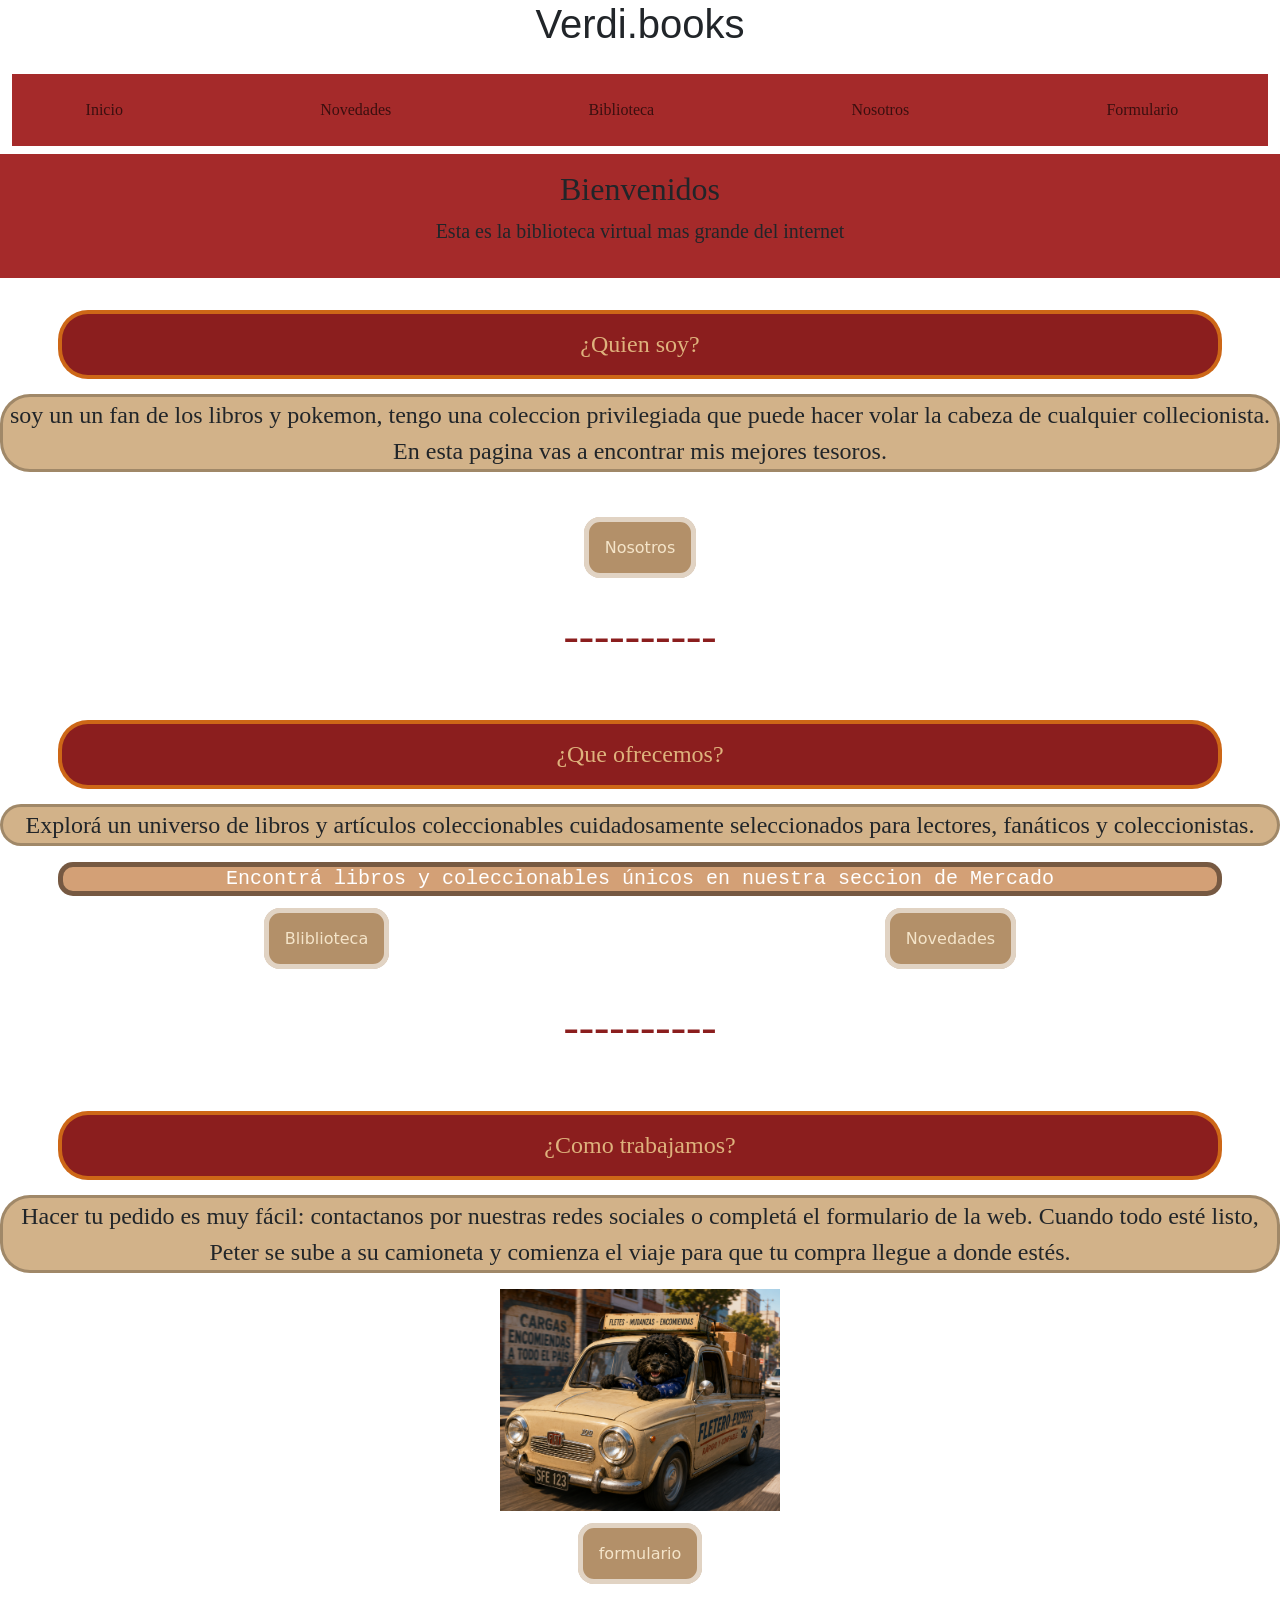
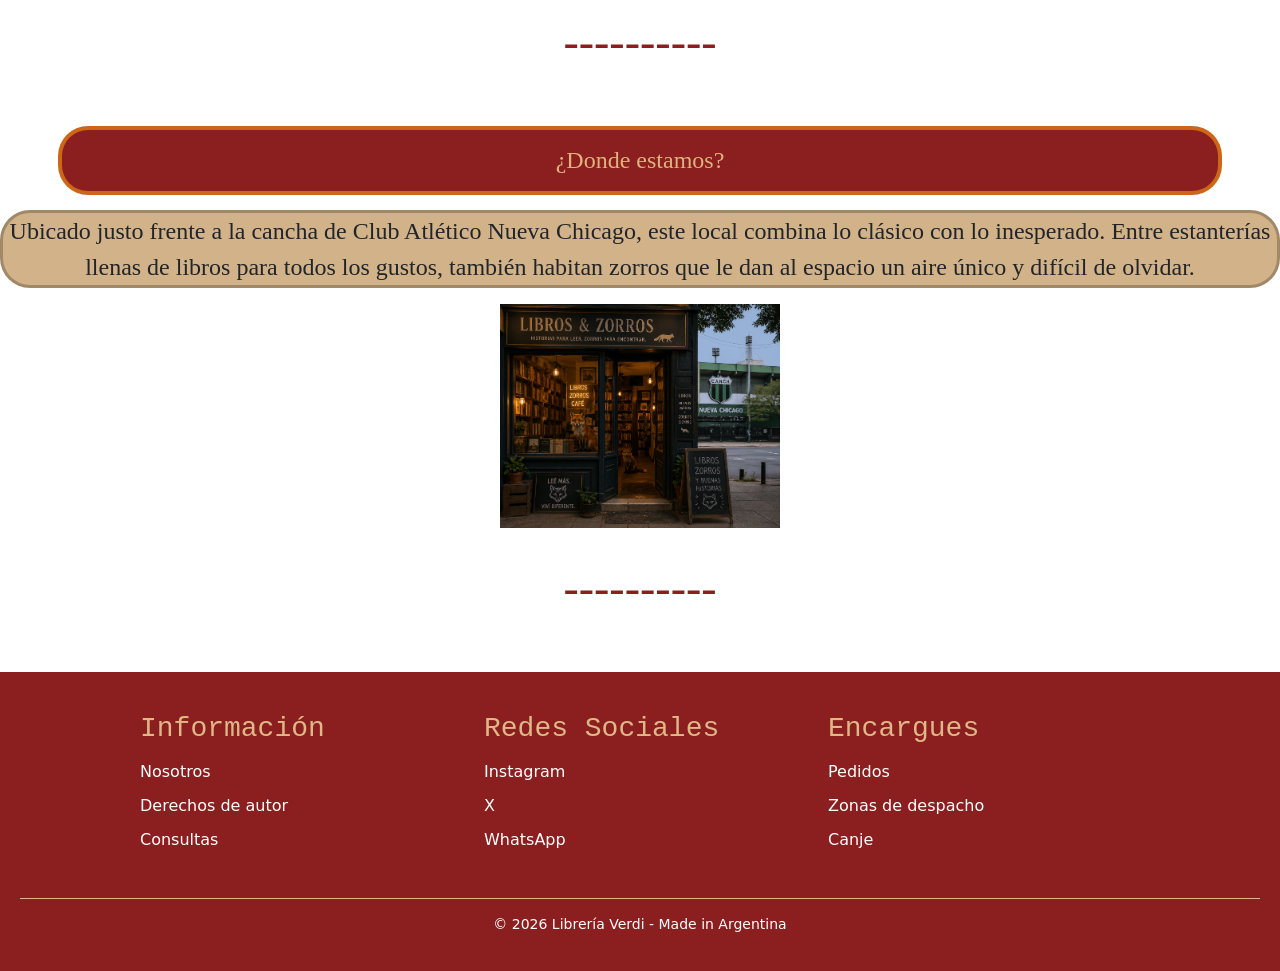
==== index.html @ 079e46c5 "boostrap nav y render css, arreglo de pantalla celu 1fr" ====
<!DOCTYPE html>
<html lang="en">
<head>
    <meta charset="UTF-8">
    <meta name="viewport" content="width=device-width, initial-scale=1.0">
    <title>libreria</title>
    <link rel="stylesheet" href="./style.css">
    <link href="https://cdn.jsdelivr.net/npm/bootstrap@5.3.8/dist/css/bootstrap.min.css" rel="stylesheet">
</head>
    <script src="https://cdn.jsdelivr.net/npm/bootstrap@5.3.8/dist/js/bootstrap.bundle.min.js"></script>
<body>
    <header>
    <h1>Verdi.books</h1>

    <nav class="navbar navbar-expand-lg">
        <div class="container-fluid">

            <button class="navbar-toggler ms-auto" type="button"
                data-bs-toggle="collapse"
                data-bs-target="#menu">
                <span class="navbar-toggler-icon"></span>
            </button>

            <div class="collapse navbar-collapse" id="menu">
                <ul class="navbar-nav w-100 justify-content-around">
                    <li class="nav-item"><a class="nav-link" href="#">Inicio</a></li>
                    <li class="nav-item"><a class="nav-link" href="./pages/novedades.html">Novedades</a></li>
                    <li class="nav-item"><a class="nav-link" href="./pages/bliblioteca.html">Biblioteca</a></li>
                    <li class="nav-item"><a class="nav-link" href="./pages/nosotros.html">Nosotros</a></li>
                    <li class="nav-item"><a class="nav-link" href="./pages/formulario.html">Formulario</a></li>
                </ul>
            </div>

        </div>
    </nav>
</header>
    
    <main>
        
        
        <div class="welcome">
            <h2>Bienvenidos</h2>
            <p>Esta es la biblioteca virtual mas grande del internet</p>
        </div>
        <section>
            <div class="info">
                <h3>¿Quien soy?</h3>
                <p class="text">soy un un fan de los libros y pokemon, tengo una coleccion privilegiada que puede hacer
                    volar la cabeza de cualquier collecionista. En esta pagina vas a encontrar mis mejores tesoros.</p>
                    <ul>
                        <li><a href="./pages/nosotros.html">Nosotros</a></li>
                    </ul>
                    
            </div>
        </section>

        <div class="clearfix">----------</div>

        <section>
            <div class="info">
                <h3>¿Que ofrecemos?</h3>
                <p>Explorá un universo de libros y artículos coleccionables
                cuidadosamente seleccionados para lectores, fanáticos y coleccionistas.</p>
                <h4>Encontrá libros y coleccionables únicos en nuestra seccion de Mercado</h4>
                    <ul>
                        <li><a href="./pages/bliblioteca.html">Bliblioteca</a></li>
                        <li><a href="./pages/novedades.html">Novedades</a></li>
                    </ul>
            </div>
        </section>
        <div class="clearfix">----------</div>
        <section>
            <div class="info">
                <h3>¿Como trabajamos?</h3>
                <p>Hacer tu pedido es muy fácil: contactanos por nuestras redes sociales o completá el formulario de la web.
                Cuando todo esté listo, Peter se sube a su camioneta y comienza el viaje para que tu compra llegue a donde estés.</p>
                <img src="./img/peter.webp" alt="Repatidor Peter">
                    <ul>
                        <li><a href="./pages/formulario.html">formulario</a></li>
                    </ul>
                    <div class="clearfix">----------</div>
        <section>
            <div class="info">
                <h3>¿Donde estamos?</h3>
                <p>Ubicado justo frente a la cancha de Club Atlético Nueva Chicago, este local combina lo clásico con lo inesperado. 
                    Entre estanterías llenas de libros para todos los gustos, también
                    habitan zorros que le dan al espacio un aire único y difícil de olvidar.</p>
                    <img src="./img/local.webp" alt="local">
                
            </div>
        </section>
        <div class="clearfix">----------</div>

            </div>
        </section>

        

        

    </main>
    
    <footer>
    <div class="footer-container">

        <div class="footer-col">
            <h3>Información</h3>
            <ul>
                <li><a href="nosotros.html">Nosotros</a></li>
                <li><a href="#">Derechos de autor</a></li>
                <li><a href="#">Consultas</a></li>
            </ul>
        </div>

        <div class="footer-col">
            <h3>Redes Sociales</h3>
            <ul>
                <li><a href="#">Instagram</a></li>
                <li><a href="#">X</a></li>
                <li><a href="#">WhatsApp</a></li>
            </ul>
        </div>

        <div class="footer-col">
            <h3>Encargues</h3>
            <ul>
                <li>Pedidos</li>
                <li>Zonas de despacho</li>
                <li>Canje</li>
            </ul>
        </div>

    </div>

    <p class="copyright">
        © 2026 Librería Verdi - Made in Argentina
    </p>
</footer>
    
</body>
</html>
---- style.css ----
:root{
    --color-accent: #f4e4c9;
}

*{
    margin: 0;
    padding: 0;
    box-sizing:border-box;
}

body{
    background-color: rgba(228, 196, 155, 0.445);
    margin: 0;
    overflow-x: hidden;
}

h1{
    font-family: Verdana, Geneva, Tahoma, sans-serif;
    font-size: 2.375rem;
    text-align: center;
}

.clearfix{
    clear: both;
    font-family: cursive;
    text-align: center;
    font-size: 2.875rem;
    margin-top: 1.5625rem;
    margin-bottom: 3.125rem;
    color: #8B1E1E;
}



/*Header*/
nav{
    width: 100%;
}

nav ul{
    gap: 50px;
    background-color: brown;
    padding: 1rem;
    margin-top: 10px;
    margin-bottom: 5px;
}

nav ul li{
    list-style: none;
}

nav ul li a{
    text-decoration: none;
    color: white;
    background-color: rgb(235, 144, 40);
    padding: 1rem;
    border-radius: 1rem;
    font-family: fantasy;
    text-align: center;
}

nav ul li a:hover{
    background-color: white;
    box-shadow: 1px 1px 4px black;
    color: #8B1E1E;
}

.navbar-toggler{
    border: 2px solid white;
}

.navbar-toggler-icon{
    filter: invert(1);
}

/*botones*/
button {
    padding: 1rem;
    margin:0 1rem;
    border: none;
    border-radius: 6px;
    background-color: rgb(235, 144, 40);
    color: rgb(0, 0, 0);
    cursor: pointer;

}
button:active{
    background-color: rgb(255, 255, 255);
    box-shadow: 1px 1px 4px black;
    color: #8B1E1E;
}

/*main*/
.welcome{
    background-color: brown;
    text-align: center;
    margin-bottom: 2rem;
    font-size: 1.25rem;
    font-family: cursive;
    padding: 1rem;
}
.info h3{
    margin-bottom: .9375rem;
    font-size: 1.5rem;
    border-radius: 1.875rem;
    padding: 1rem;
    background-color: #8B1E1E;
    color: rgba(223, 181, 126, 0.986);
    border: 4px solid rgba(233, 133, 20, 0.705);
}
.info p{
    background-color: rgba(170, 107, 30, 0.521);
    font-size: 24px;
    font-family: Georgia, 'Times New Roman', Times, serif;
    text-align: center;
    border-radius: 30px;
    border: 3px solid rgba(0, 0, 0, 0.24);
}
.info h4{
    text-align: center;
    font-family: monospace;
    margin-bottom: 1.7px;
    color: rgb(255, 255, 255);
    background-color: rgba(177, 85, 10, 0.555);
    border: 5px solid rgba(0, 0, 0, 0.438);
    font-size: 1.25rem;
    margin-left: 3.625rem;
    margin-right: 3.625rem;
    margin-top: .9375rem;
    border-radius: .9375rem;
}
.info img{
    width: 100%;
    max-width: 17.5rem;
    display:block;
    margin: .9375rem auto;

}
.info ul{
    list-style: none;
    display: flex;
    justify-content: space-around;
    background-color: none;
    margin-top: 15px;
    margin-bottom: 15px;
    padding: 1rem;
}

.info ul li a{
    text-decoration: none;
    color: var(--color-accent);
    background-color: rgba(134, 78, 15, 0.623);
    border: 5px solid rgba(255, 255, 255, 0.603);
    padding: 1rem;
    border-radius: 1rem;
}

.info ul li a:hover{
    background-color: rgb(255, 255, 255);
    color: #8B1E1E;
    box-shadow: 1px 1px 4px black;
}


section h3{
    text-align: center;
    font-family: fantasy;
    color: brown;
    background-color: burlywood;
    border: 5px solid rgba(165, 42, 42, 0.438);
    font-size:2rem;
    margin-left:3.625rem;
    margin-right:3.625rem;
    margin-top:1rem;
    margin-bottom:1rem;
    
}
.container{
    display:grid;
    grid-template-columns: repeat(1fr);
    gap:1rem;
    justify-items:center;
    padding:1rem;
    width:100%;
}

.cbiblioteca{
    display:grid;
    justify-items:center;
    grid-template-columns: repeat(1fr);
    gap:1rem;
    padding:1rem;
    width:100%;
}
.item{
    background-color: rgba(255, 187, 41, 0.295);
    height: auto;
    border-radius: 10px;
    text-align: center;
    border: 4px solid rgba(66, 30, 1, 0.829);
    margin-left:0;
    margin-right:0;
    margin-top: 5px;
    margin-bottom: 10px;
    justify-self:center;
    width:100%;
    max-width:18rem;
}
.item:hover{
    transform: scale(1.05);
    background-color: rgba(255, 187, 41, 0.61);
    border: 4px solid rgb(155, 73, 6);
}
.item img{
    width:100%;
    max-width:11.25rem;
    height:auto;
    margin-top: 10px;
    margin-bottom: 10px;
    border: 5px solid rgba(0, 0, 0, 0.247);
    border-radius: 5px;
}
.item a{
    background-color: aliceblue;
    text-decoration:none;
    color: #8B1E1E;
    font-family: 'Franklin Gothic Medium', 'Arial Narrow', Arial, sans-serif;
    font-size: 1rem;
    margin-left: 5px;
    margin-right: 5px;
    border-radius: 5px;
    margin-top: 15px;
    margin-bottom: 15px;
}
.item a:hover{
    border: 3px solid rgba(66, 30, 1, 0.829);
    background-color: #8B1E1E;
    color: aliceblue
}




.item p,
.itemb p{
    font-family: fantasy;
    font-size: 16px;
    background-color: aliceblue;
    border-radius: 10px;
    text-align: center;
    padding: .5rem;
    border: 4px solid rgba(255, 136, 0, 0.644);
    margin: 1rem;
}
.item h3{
    font-family: 'Trebuchet MS', 'Lucida Sans Unicode', 'Lucida Grande', 'Lucida Sans', Arial, sans-serif;
    font-size:1.25rem;
    border-radius: 10px;
    margin-left: 10px;
    margin-right: 10px;
    margin-top: 5px;
    border: 0px;

}
.text{
    font-family: monospace;
    font-size:1.25rem;
    font-weight: 10px;
    margin-top: 5px;
    margin-bottom: 3rem;
    background-color: brown;
}
.itemb{
    background-color: rgba(165, 42, 42, 0.438);
    display: block;
    justify-self:center;
    width:100%;
    max-width:16rem; 
    border-radius: 10px;
    text-align: center;
    border: 4px solid rgba(165, 42, 42, 0.438);
    margin-left: 0rem;
    margin-right: 0rem;
    margin-top: 5px;
    margin-bottom: 10px;
}
.itemb img{
    width:10rem;
    height:auto;
    margin-top: 15px;
    border: 3px solid rgba(165, 42, 42, 0.438);

}
.itemd video{
    width:100%;
    max-width:20rem;
    height:auto;
    margin-top: 10px;
    margin-bottom: 10px;
    border: 5px solid rgb(255, 255, 255);
    border-radius: 5px;

}
.itemd{
    background-color: rgba(255, 187, 41, 0.295);
    height: auto;
    border-radius: 10px;
    text-align: center;
    border: 4px solid rgba(66, 30, 1, 0.829);
    margin-left: .5rem;
    margin-right: .5rem;
    margin-top: 5px;
    margin-bottom: 10px;
}
.itemd img{
    width: 45%;
    max-width: 8.5rem;
    margin-top: 3px;
    margin-bottom: 3px;
    height: auto;
    background-color: #8B1E1E;

}
.itemb h3{
    font-size: 20px;
    margin-left:1rem;
    margin-right:1rem;
    padding:.5rem;
}
.itemb:hover{
    transform: scale(1.05);
    background-color: #ff000048;
}
.itemb a{
    background-color: #e4dada;
    text-decoration: none;
    color: brown;
    font-family: monospace;
    border-radius: 5px;
    
}
.nosotros{
    font-size: 1.8rem;
    margin: 3rem 3.625rem;
}

.nosotros h3{
    color: rgba(255,255,255,.85);
    text-shadow: 2px 2px 4px black;
    border: 5px solid white;
    font-size: 3rem;
    background-color: #8B1E1E;
    border-radius: 15px;
    text-align: center;
    padding: 1rem;
    margin-bottom: 1rem;
}

.nosotros p{
    background-color: #8b1e1e7a;
    border: 4px solid rgba(0, 0, 0, 0.568);
    border-radius: 15px;
    padding: 1rem;
    text-align: center;
}

.nosotros ul{
    list-style: none;
    display: grid;
    grid-template-columns: repeat(3,1fr);
    gap: 2rem;
    margin-top: 2rem;
    padding: 0;
}

.nosotros ul li{
    text-align: center;
}

.nosotros img{
    width: 100%;
    max-width: 18rem;
    height: auto;
    border: 5px solid #8B1E1E;
    border-radius: 10px;
    display: block;
    margin: 0 auto 1rem auto;
}

.nosotros img:hover{
    transform: scale(1.05);
    transition: .3s;
}

.nosotros ul li p{
    color: black;
    background-color: rgba(134, 78, 15, 0.623);
    border: 5px solid rgba(255, 255, 255, 0.603);
    padding: 1rem;
    border-radius: 1rem;
    font-size: 1.2rem;
}

.formulario{
    display: flex;
    justify-content: center;
    margin: 2.5rem 0;
    padding: 0 1rem;
}

.formulario-contacto{
    width: 43.75rem;
    max-width: 100%;
    background: #cda88f;
    padding: 1.875rem;
    border-radius: .9375rem;

    display: flex;
    flex-wrap: wrap;
    gap: .9375rem;
}

.formulario-contacto label{
    width: 100%;
    font-weight: bold;
}

.formulario-contacto input[type="text"],
.formulario-contacto input[type="email"]{
    flex:1;
    min-width:12rem;
    padding:.625rem;
    border-radius:.5rem;
    border:none;
}

.formulario-contacto textarea{
    width:100%;
    min-height:9.375rem;
    resize:none;
    padding:.625rem;
    border-radius:.5rem;
}


.formulario-contacto input[type="submit"]{
    width:9.375rem;
    margin:auto;
    padding:.625rem;
    background: #8B1E1E;
    color: white;
    border: none;
    border-radius: 10px;
    cursor: pointer;
}
.formulario-contacto input[type="submit"]:hover{
    border: 3px solid rgba(66, 37, 13, 0.479);
    background-color: #ffffff;
    color: rgb(99, 70, 9);
    font-size: 13px;
    font-family: monospace;
    
}
footer{
    background-color: #8B1E1E;
    color: white;
    padding: 40px 20px 20px;
}

.footer-container{
    display: grid;
    grid-template-columns:repeat(3,1fr);
    gap:2rem;
    width:100%;
    max-width:62.5rem;
    margin: auto;
}

.footer-col h3{
    color: burlywood;
    margin-bottom: 15px;
    font-family: monospace;
}

.footer-col ul{
    list-style: none;
    padding: 0;
}

.footer-col li{
    margin-bottom: 10px;
}

.footer-col a{
    color: white;
    text-decoration: none;
    transition: 0.3s;
}

.footer-col a:hover{
    color: burlywood;
    padding-left: 5px;
}

.copyright{
    text-align: center;
    border-top: 1px solid burlywood;
    margin-top: 30px;
    padding-top: 15px;
    font-size: 14px;
}
@media (max-width:767px){

    h1{
        font-size:2rem;
    }

    .clearfix{
        font-size:2rem;
    }
    nav ul{
        flex-direction: column;
        gap: 15px;
        align-items: center;
    }

    nav ul li{
        width:100%;
        display:flex;
        justify-content:center;
        height: 40%;
    }
    nav ul li a{
        width:100%;
        min-width:auto;
        padding:1rem;
        box-sizing:border-box;
    }

    .welcome{
        font-size:1rem;
    }

    section h3{
        font-size:1.5rem;
        margin-left:.5rem;
        margin-right:.5rem;
    }

    .container{
        display:grid;
        grid-template-columns: repeat(1fr);
        gap:1rem;
        justify-items:center;
        padding:1rem;
        width:100%;
        box-sizing:border-box;
    }

    .cbiblioteca{
       display:grid;
        grid-template-columns:1fr;
        gap:.5rem;
        padding:.5rem;
        width:100%;
        box-sizing:border-box;

    }

    .item{
        width:auto;
        margin:0;
        box-sizing:border-box;
    }

    .item img{
            max-width:10rem;
    }
    .item h3{
        font-size:1.1rem;
    }

    .item p,
    .itemb p{
        font-size:1rem;
        margin:1rem; 
    }

    .itemb{
        min-width:0;
        width:100%;
        max-width:100%;
    }

    .itemb img{
        max-width:9rem;
        width: 100%;
        height: auto;
        
    }

    .info img{
        max-width:15rem;
    }

    .info ul{ 
        display:grid;
        grid-template-columns:1fr; 
        gap:1rem;
    }
    .info ul li a{
        display:inline-block;
        min-width:12rem;
        padding:1rem 2rem;
        font-size:1.2rem;
        text-align:center;
    }
    .formulario-contacto{
        padding:1rem;
    }

    .footer-container{

        grid-template-columns:1fr;
        text-align:center;
    }
    .nosotros{
        font-size: 1rem;
        margin: 1rem;
    }

    .nosotros h3{
        font-size: 1.8rem;
        padding: .8rem;
    }

    .nosotros p{
        font-size: 1rem;
    }

    .nosotros ul{
        grid-template-columns: 1fr;
        gap: 1.5rem;
    }

    .nosotros img{
        max-width: 15rem;
    }

    .nosotros ul li p{
        font-size: 1rem;
    }
}



@media (min-width:768px) and (max-width:1023px){

    nav ul{
        display:grid;
        grid-template-columns:repeat(3,1fr);
        gap:1rem;
    }
    body{
        width:100%;
        overflow-x:hidden;
    }
    .container{
        grid-template-columns:repeat(3,1fr);
        gap:1.5rem;
    }

    .cbiblioteca{
        grid-template-columns:repeat(3,1fr);
        gap:1.5rem;
    }

    .item img{
        max-width:10rem;
    }

    .item p,
    .itemb p{
        margin:1rem;
    }

    section h3{
        margin-left:1rem;
        margin-right:1rem;
    }

    .info h4{
        margin-left:1rem;
        margin-right:1rem;
    }

    .footer-container{
        grid-template-columns:repeat(2,1fr);
    }
    .nosotros{
        font-size: 1.3rem;
        margin: 2rem;
    }

    .nosotros h3{
        font-size: 2.4rem;
    }

    .nosotros ul{
        grid-template-columns: repeat(2,1fr);
        gap: 2rem;
    }

    .nosotros img{
        max-width: 16rem;
    }

    .nosotros ul li p{
        font-size: 1.1rem;
    }

}
@media (min-width:1024px){

    .container{
        display:grid;
        grid-template-columns:repeat(3,1fr);
        gap:2rem;
    }

    .cbiblioteca{
        grid-template-columns:repeat(6,1fr);
    }

    .item{
        margin:1rem;
        padding:1rem;
        text-align:center;
    }

    .item img{
        width:100%;
        max-width:17.5rem;
        height:auto;
    }

    .item h3{
        font-size:1.6rem;
        margin:.8rem;
    }

    .item p{
        font-size:1rem;
        margin:1rem;
        padding:.5rem;
    }

    section h3{
        font-size:2.5rem;
    }
    .nosotros ul{
        grid-template-columns: repeat(3,1fr);
    }

    .nosotros img{
        max-width: 18rem;
    }

}
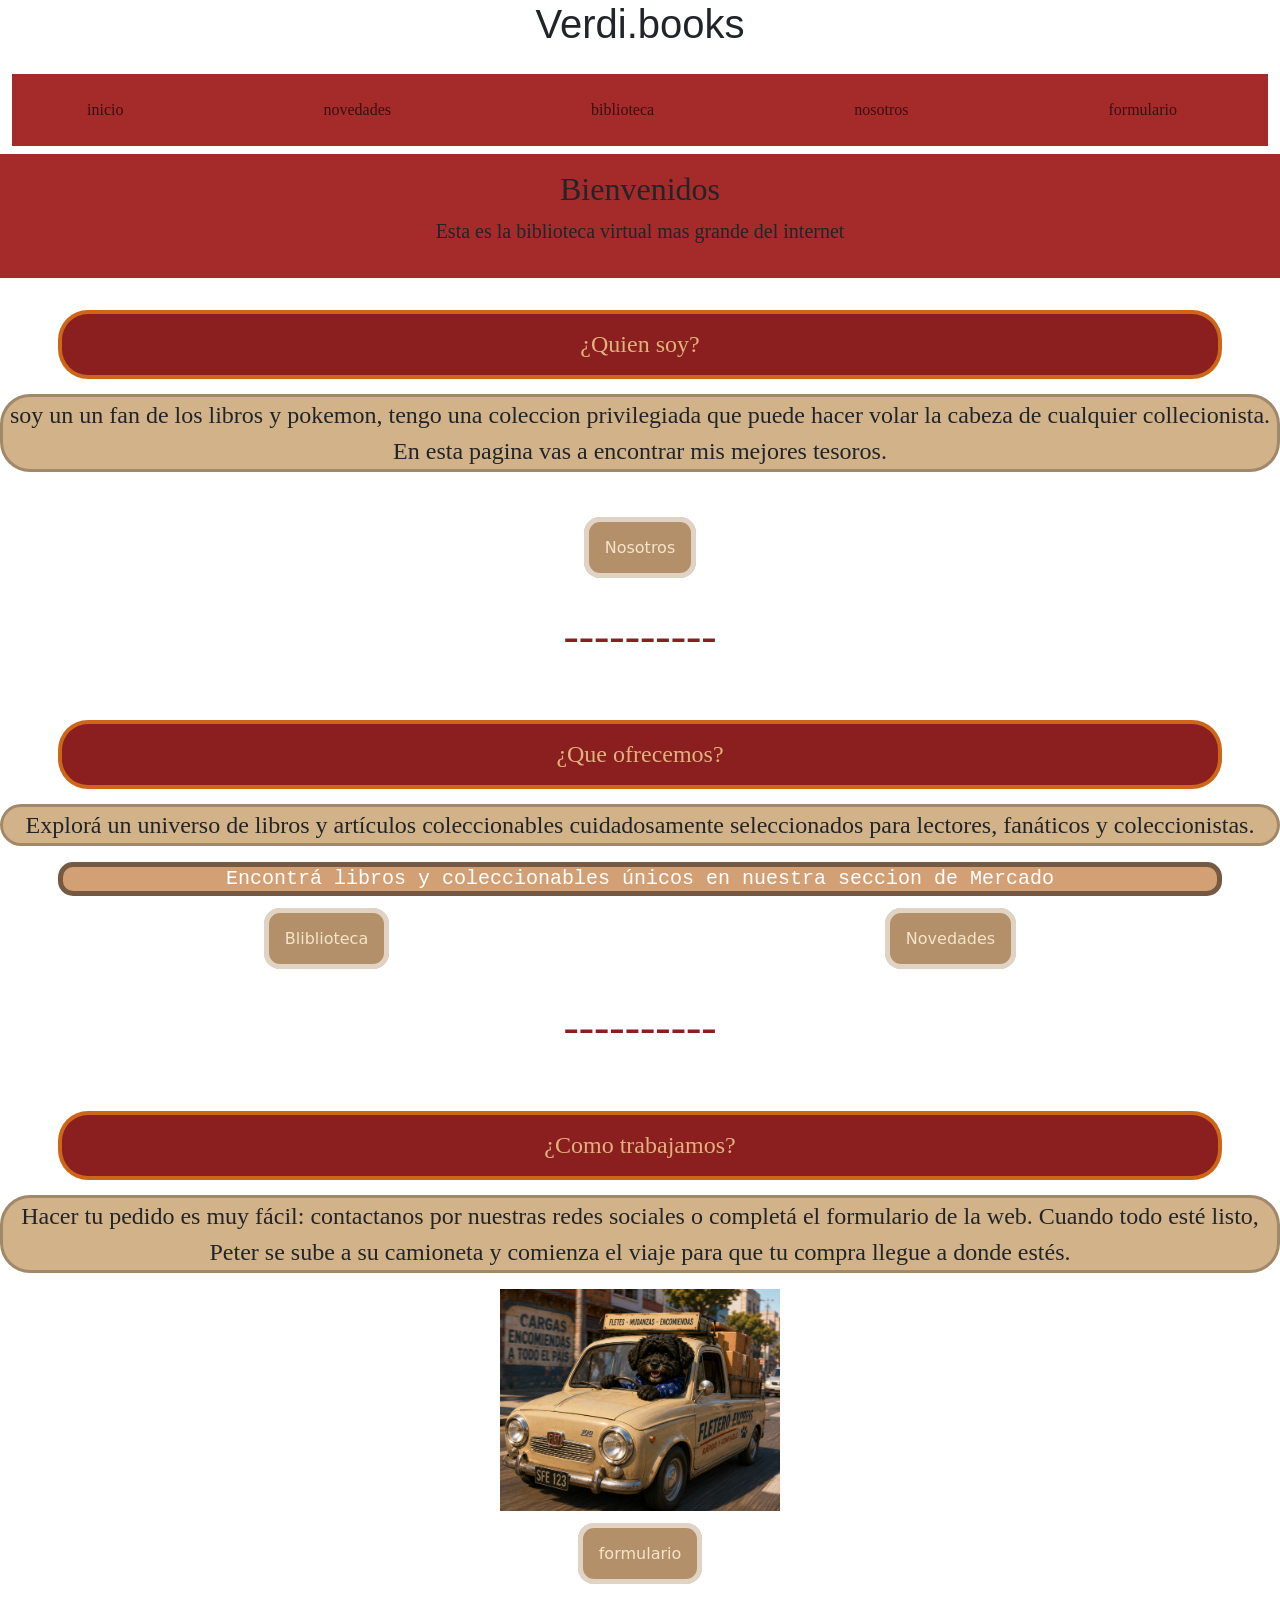
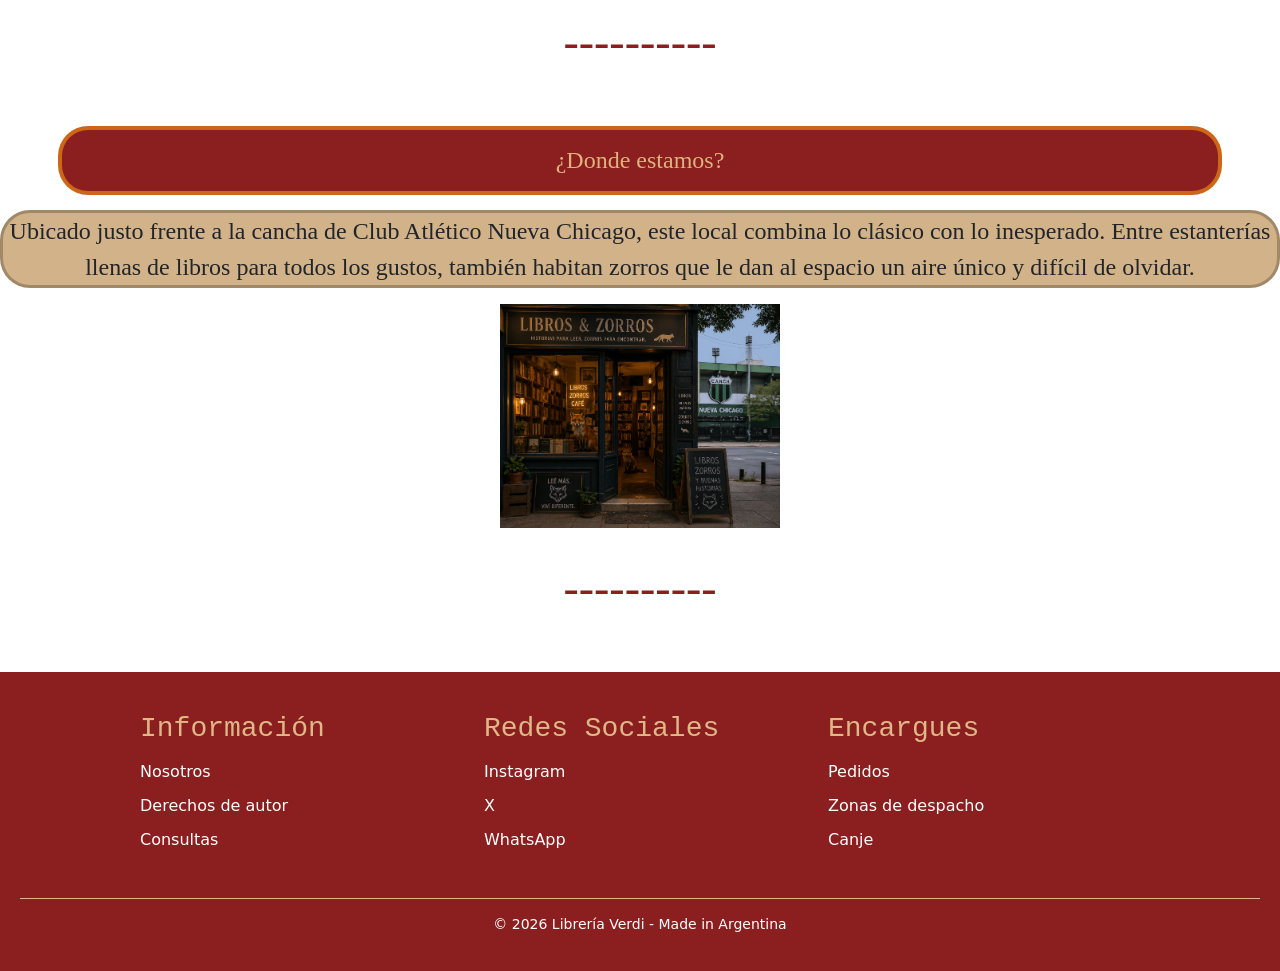
==== commit f2c367de: "act rutas de nav, mayus de alt" ====
--- a/index.html
+++ b/index.html
@@ -23,11 +23,11 @@
 
             <div class="collapse navbar-collapse" id="menu">
                 <ul class="navbar-nav w-100 justify-content-around">
-                    <li class="nav-item"><a class="nav-link" href="#">Inicio</a></li>
-                    <li class="nav-item"><a class="nav-link" href="./pages/novedades.html">Novedades</a></li>
-                    <li class="nav-item"><a class="nav-link" href="./pages/bliblioteca.html">Biblioteca</a></li>
-                    <li class="nav-item"><a class="nav-link" href="./pages/nosotros.html">Nosotros</a></li>
-                    <li class="nav-item"><a class="nav-link" href="./pages/formulario.html">Formulario</a></li>
+                    <li class="nav-item"><a class="nav-link" href="#">inicio</a></li>
+                    <li class="nav-item"><a class="nav-link" href="./pages/novedades.html">novedades</a></li>
+                    <li class="nav-item"><a class="nav-link" href="./pages/bliblioteca.html">biblioteca</a></li>
+                    <li class="nav-item"><a class="nav-link" href="./pages/nosotros.html">nosotros</a></li>
+                    <li class="nav-item"><a class="nav-link" href="./pages/formulario.html">formulario</a></li>
                 </ul>
             </div>
 
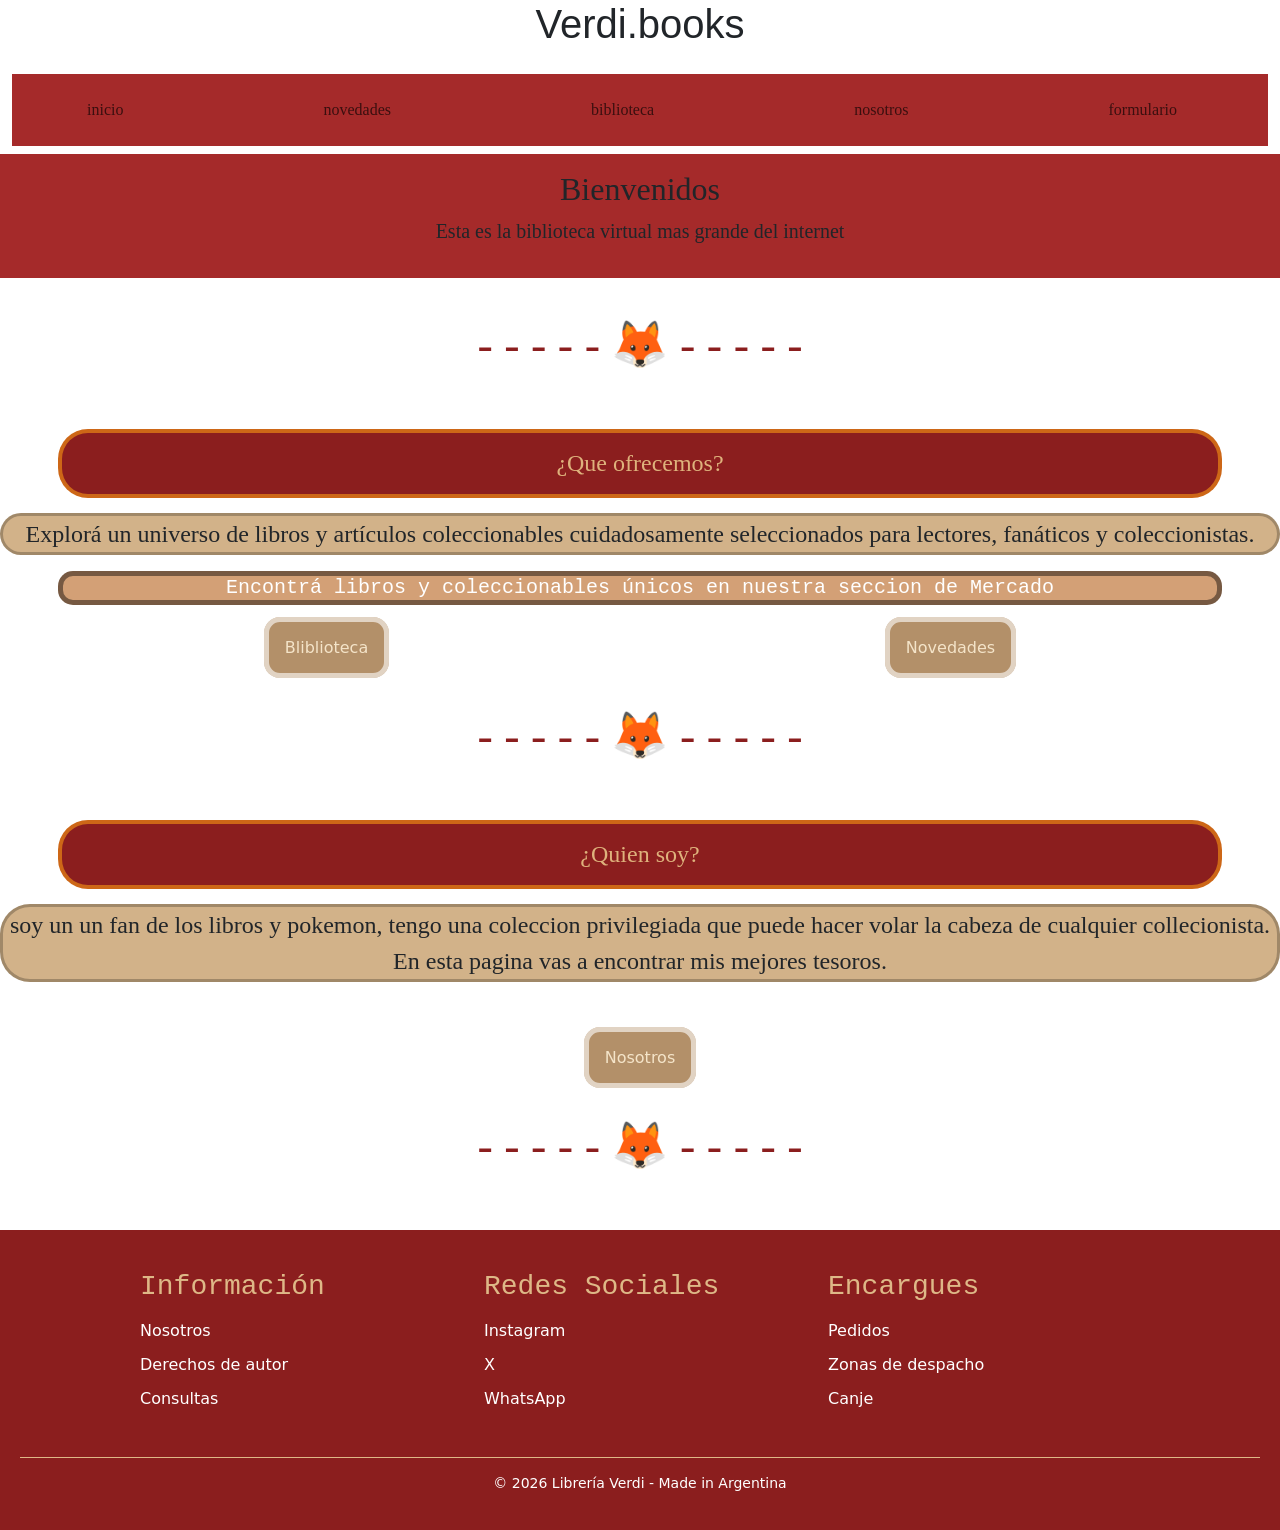
==== commit a2c9a7b7: "alt a todas las img y arreglo index(faltan obj atrapantes)" ====
--- a/index.html
+++ b/index.html
@@ -42,19 +42,8 @@
             <h2>Bienvenidos</h2>
             <p>Esta es la biblioteca virtual mas grande del internet</p>
         </div>
-        <section>
-            <div class="info">
-                <h3>¿Quien soy?</h3>
-                <p class="text">soy un un fan de los libros y pokemon, tengo una coleccion privilegiada que puede hacer
-                    volar la cabeza de cualquier collecionista. En esta pagina vas a encontrar mis mejores tesoros.</p>
-                    <ul>
-                        <li><a href="./pages/nosotros.html">Nosotros</a></li>
-                    </ul>
-                    
-            </div>
-        </section>
 
-        <div class="clearfix">----------</div>
+        <div class="clearfix">  -   -   -   -   -   🦊  -   -   -   -   -   </div>
 
         <section>
             <div class="info">
@@ -68,28 +57,18 @@
                     </ul>
             </div>
         </section>
-        <div class="clearfix">----------</div>
+        <div class="clearfix">  -   -   -   -   -   🦊  -   -   -   -   -   </div>
         <section>
             <div class="info">
-                <h3>¿Como trabajamos?</h3>
-                <p>Hacer tu pedido es muy fácil: contactanos por nuestras redes sociales o completá el formulario de la web.
-                Cuando todo esté listo, Peter se sube a su camioneta y comienza el viaje para que tu compra llegue a donde estés.</p>
-                <img src="./img/peter.webp" alt="Repatidor Peter">
+                <h3>¿Quien soy?</h3>
+                <p class="text">soy un un fan de los libros y pokemon, tengo una coleccion privilegiada que puede hacer
+                    volar la cabeza de cualquier collecionista. En esta pagina vas a encontrar mis mejores tesoros.</p>
                     <ul>
-                        <li><a href="./pages/formulario.html">formulario</a></li>
+                        <li><a href="./pages/nosotros.html">Nosotros</a></li>
                     </ul>
-                    <div class="clearfix">----------</div>
-        <section>
-            <div class="info">
-                <h3>¿Donde estamos?</h3>
-                <p>Ubicado justo frente a la cancha de Club Atlético Nueva Chicago, este local combina lo clásico con lo inesperado. 
-                    Entre estanterías llenas de libros para todos los gustos, también
-                    habitan zorros que le dan al espacio un aire único y difícil de olvidar.</p>
-                    <img src="./img/local.webp" alt="local">
-                
+                    
             </div>
-        </section>
-        <div class="clearfix">----------</div>
+            <div class="clearfix">  -   -   -   -   -   🦊  -   -   -   -   -   </div>
 
             </div>
         </section>
--- a/style.css
+++ b/style.css
@@ -1,7 +1,7 @@
 :root{
     --color-accent: #f4e4c9;
 }
-
+/*alt a todas las img y arreglo index(faltan obj atrapantes)*/
 *{
     margin: 0;
     padding: 0;
@@ -28,6 +28,8 @@
     margin-top: 1.5625rem;
     margin-bottom: 3.125rem;
     color: #8B1E1E;
+    height: 100%;
+    width: 100%;
 }
 
 
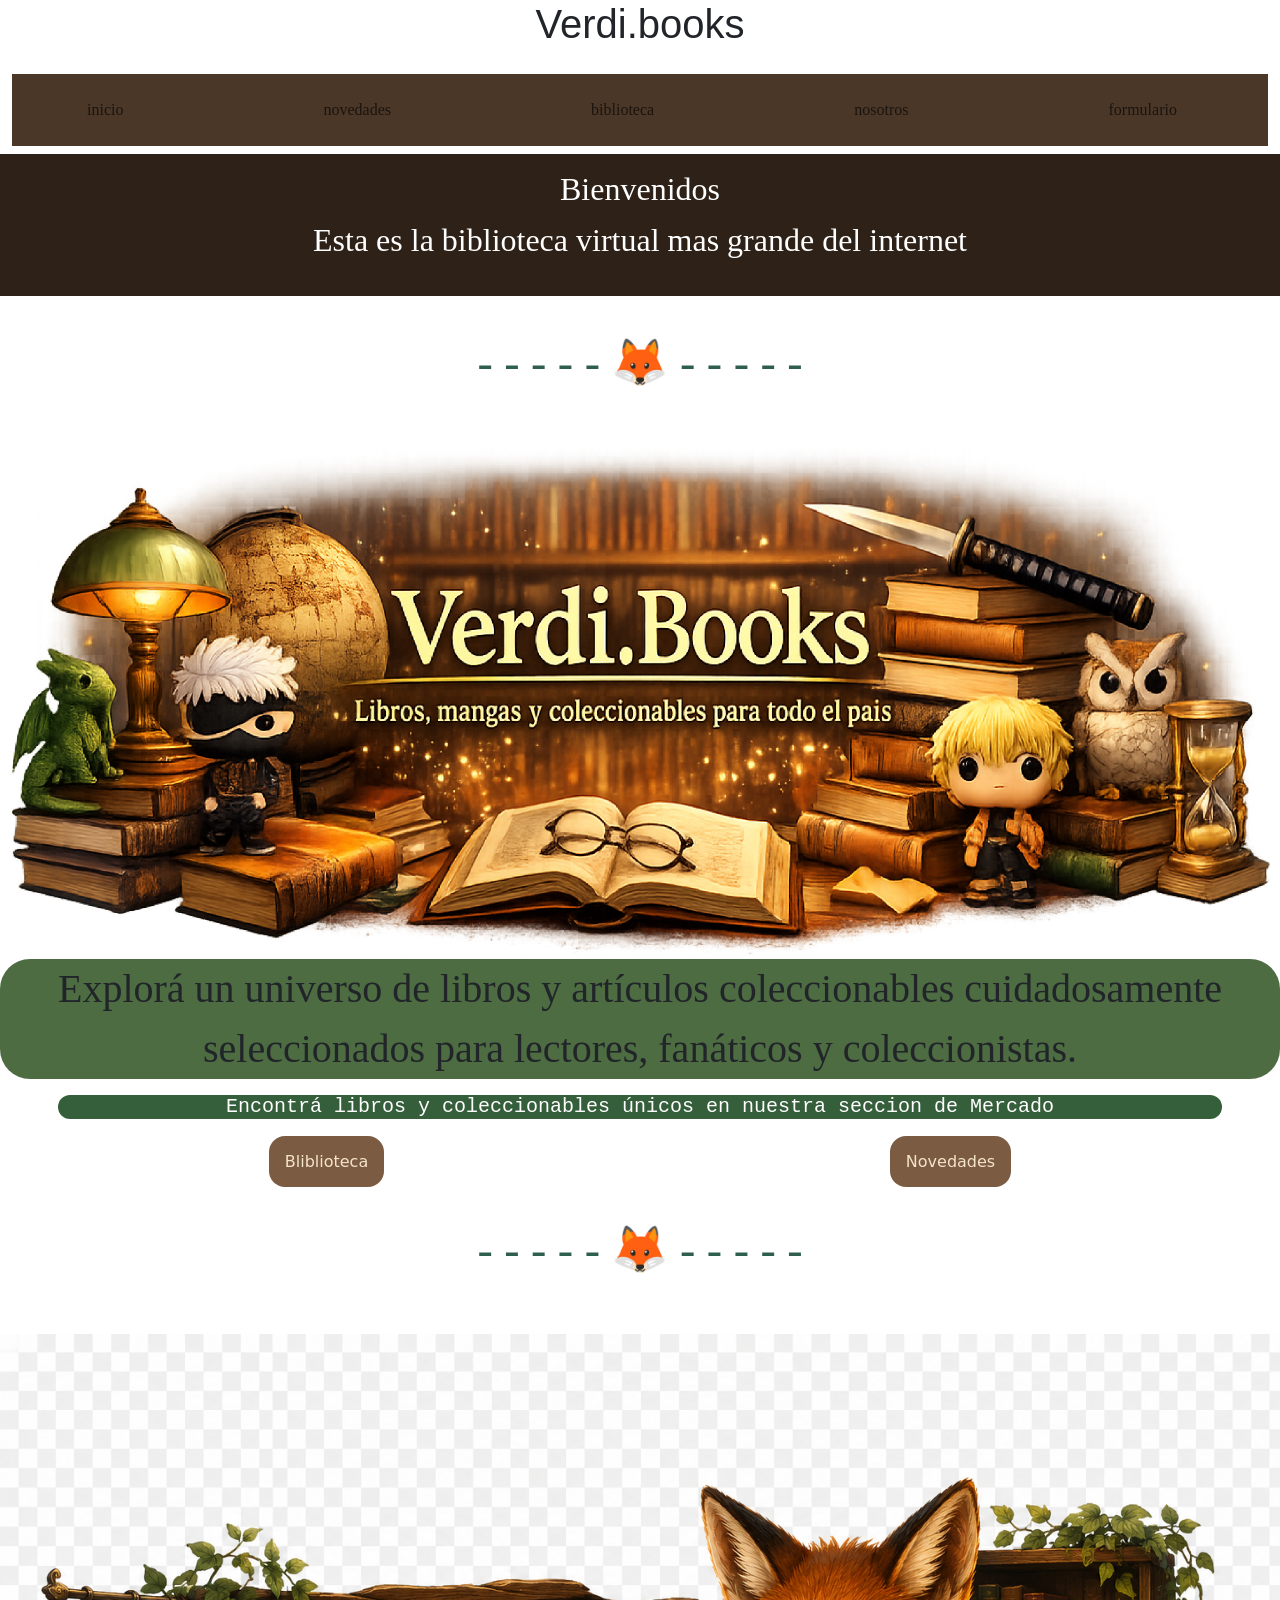
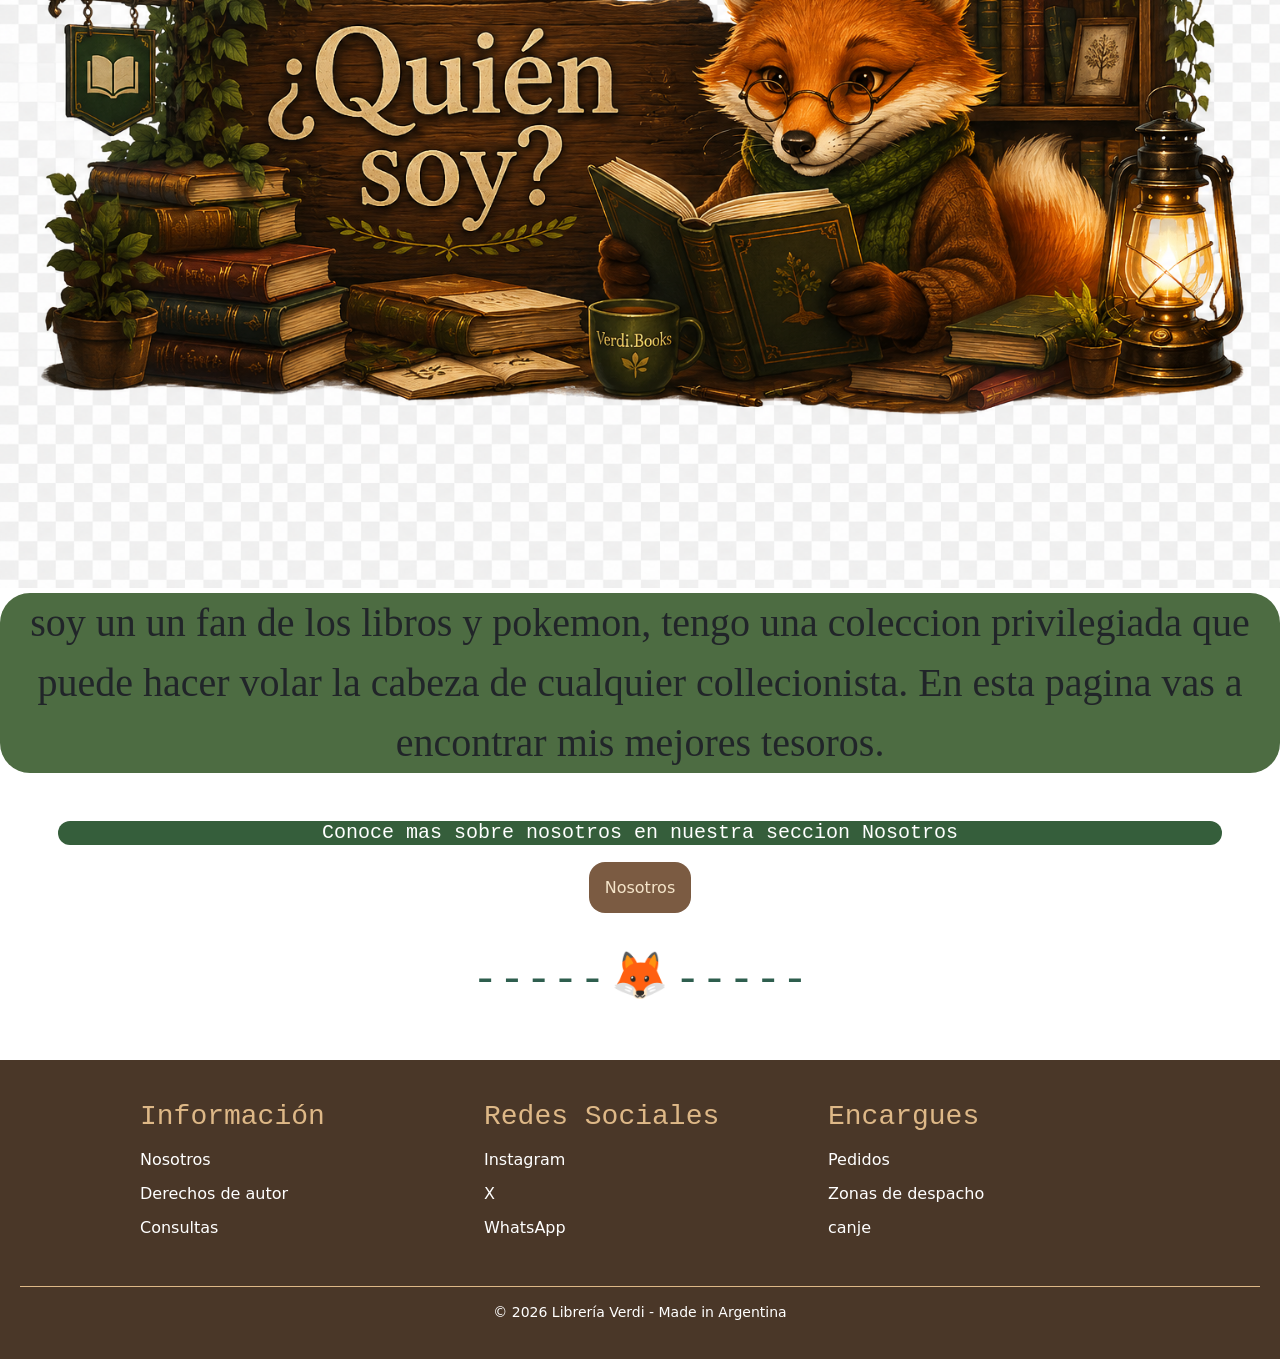
==== commit 88ac160f: "mejora de inicio" ====
--- a/index.html
+++ b/index.html
@@ -46,8 +46,8 @@
         <div class="clearfix">  -   -   -   -   -   🦊  -   -   -   -   -   </div>
 
         <section>
-            <div class="info">
-                <h3>¿Que ofrecemos?</h3>
+            <div class="inicio">
+                <img src="./img/verdibanner.webp" alt="banner">
                 <p>Explorá un universo de libros y artículos coleccionables
                 cuidadosamente seleccionados para lectores, fanáticos y coleccionistas.</p>
                 <h4>Encontrá libros y coleccionables únicos en nuestra seccion de Mercado</h4>
@@ -59,10 +59,11 @@
         </section>
         <div class="clearfix">  -   -   -   -   -   🦊  -   -   -   -   -   </div>
         <section>
-            <div class="info">
-                <h3>¿Quien soy?</h3>
+            <div class="inicio">
+                <img src="./img/verdibanner2.webp" alt="¿Quien soy?">
                 <p class="text">soy un un fan de los libros y pokemon, tengo una coleccion privilegiada que puede hacer
                     volar la cabeza de cualquier collecionista. En esta pagina vas a encontrar mis mejores tesoros.</p>
+                    <h4>Conoce mas sobre nosotros en nuestra seccion Nosotros</h4>
                     <ul>
                         <li><a href="./pages/nosotros.html">Nosotros</a></li>
                     </ul>
@@ -85,27 +86,27 @@
         <div class="footer-col">
             <h3>Información</h3>
             <ul>
-                <li><a href="nosotros.html">Nosotros</a></li>
-                <li><a href="#">Derechos de autor</a></li>
-                <li><a href="#">Consultas</a></li>
+                <li><a href="./pages/nosotros.html">Nosotros</a></li>
+                <li><a href="./pages/derechos.html">Derechos de autor</a></li>
+                <li><a href="./pages/formulario.html">Consultas</a></li>
             </ul>
         </div>
 
         <div class="footer-col">
             <h3>Redes Sociales</h3>
             <ul>
-                <li><a href="#">Instagram</a></li>
-                <li><a href="#">X</a></li>
-                <li><a href="#">WhatsApp</a></li>
+                <li><a href="https://www.instagram.com/?hl=es-la" target="_blank">Instagram</a></li>
+                <li><a href="https://x.com/iniciarsesion?lang=es" target="_blank">X</a></li>
+                <li><a href="https://www.whatsapp.com/?lang=es" target="_blank">WhatsApp</a></li>
             </ul>
         </div>
 
         <div class="footer-col">
             <h3>Encargues</h3>
             <ul>
-                <li>Pedidos</li>
-                <li>Zonas de despacho</li>
-                <li>Canje</li>
+                <li><a href="./pages/formulario.html">Pedidos</a></li>
+                <li><a href="https://maps.app.goo.gl/tzFLppgsQuMKiHkJ8">Zonas de despacho</a></li>
+                <li><a href="./pages/canje.html">canje</a></li>
             </ul>
         </div>
 
--- a/style.css
+++ b/style.css
@@ -1,22 +1,22 @@
 :root{
     --color-accent: #f4e4c9;
 }
-/*alt a todas las img y arreglo index(faltan obj atrapantes)*/
+
+
 *{
     margin: 0;
     padding: 0;
     box-sizing:border-box;
 }
-
 body{
-    background-color: rgba(228, 196, 155, 0.445);
+    background-color:#f0e1be;
     margin: 0;
     overflow-x: hidden;
 }
 
 h1{
     font-family: Verdana, Geneva, Tahoma, sans-serif;
-    font-size: 2.375rem;
+    font-size: 3rem;
     text-align: center;
 }
 
@@ -27,11 +27,13 @@
     font-size: 2.875rem;
     margin-top: 1.5625rem;
     margin-bottom: 3.125rem;
-    color: #8B1E1E;
-    height: 100%;
+    color: #2E5E4E;
+
+}
+#banner{
     width: 100%;
-}
-
+    display: block;
+}
 
 
 /*Header*/
@@ -41,7 +43,7 @@
 
 nav ul{
     gap: 50px;
-    background-color: brown;
+    background-color:#4A3728;
     padding: 1rem;
     margin-top: 10px;
     margin-bottom: 5px;
@@ -54,7 +56,7 @@
 nav ul li a{
     text-decoration: none;
     color: white;
-    background-color: rgb(235, 144, 40);
+    background-color: #E8DFC9(235, 144, 40);
     padding: 1rem;
     border-radius: 1rem;
     font-family: fantasy;
@@ -62,9 +64,9 @@
 }
 
 nav ul li a:hover{
-    background-color: white;
-    box-shadow: 1px 1px 4px black;
-    color: #8B1E1E;
+    background-color:#4D6C42;
+    box-shadow: 1px 1px 4px rgb(0, 0, 0);
+    color: #ffffff;
 }
 
 .navbar-toggler{
@@ -74,57 +76,81 @@
 .navbar-toggler-icon{
     filter: invert(1);
 }
-
-/*botones*/
-button {
-    padding: 1rem;
-    margin:0 1rem;
-    border: none;
-    border-radius: 6px;
-    background-color: rgb(235, 144, 40);
-    color: rgb(0, 0, 0);
-    cursor: pointer;
-
-}
-button:active{
-    background-color: rgb(255, 255, 255);
-    box-shadow: 1px 1px 4px black;
-    color: #8B1E1E;
-}
-
 /*main*/
 .welcome{
-    background-color: brown;
+    background-color: #2E2118;
     text-align: center;
     margin-bottom: 2rem;
-    font-size: 1.25rem;
+    color: #ffffff;
+    font-size: 2rem;
     font-family: cursive;
     padding: 1rem;
 }
-.info h3{
-    margin-bottom: .9375rem;
-    font-size: 1.5rem;
-    border-radius: 1.875rem;
-    padding: 1rem;
-    background-color: #8B1E1E;
-    color: rgba(223, 181, 126, 0.986);
-    border: 4px solid rgba(233, 133, 20, 0.705);
-}
-.info p{
-    background-color: rgba(170, 107, 30, 0.521);
-    font-size: 24px;
+.inicio p{
+    background-color:#4D6C42;
+    font-size: 40px;
     font-family: Georgia, 'Times New Roman', Times, serif;
     text-align: center;
     border-radius: 30px;
-    border: 3px solid rgba(0, 0, 0, 0.24);
-}
-.info h4{
+
+}
+.inicio h4{
     text-align: center;
     font-family: monospace;
     margin-bottom: 1.7px;
     color: rgb(255, 255, 255);
-    background-color: rgba(177, 85, 10, 0.555);
-    border: 5px solid rgba(0, 0, 0, 0.438);
+    background-color: #355E3B;
+    font-size: 1.25rem;
+    margin-left: 3.625rem;
+    margin-right: 3.625rem;
+    margin-top: .9375rem;
+    border-radius: .9375rem;
+}
+.inicio img{
+    width: 100%;
+    display:block;
+}
+.inicio img:hover{
+    transform: scale(.95);
+    
+}
+.inicio ul{
+    list-style: none;
+    display: flex;
+    justify-content: space-around;
+    background-color: none;
+    margin-top: 15px;
+    margin-bottom: 15px;
+    padding: 1rem;
+}
+
+.inicio ul li a{
+    text-decoration: none;
+    color: var(--color-accent);
+    background-color: #7B5B42;
+    padding: 1rem;
+    border-radius: 1rem;
+}
+
+.inicio ul li a:hover{
+    background-color:#5D4330;
+    color: #ffffff;
+    box-shadow: 1px 1px 4px black;
+}
+.info p{
+    background-color:#4D6C42;
+    font-size: 24px;
+    font-family: Georgia, 'Times New Roman', Times, serif;
+    text-align: center;
+    border-radius: 30px;
+
+}
+.info h4{
+    text-align: center;
+    font-family: monospace;
+    margin-bottom: 1.7px;
+    color: rgb(255, 255, 255);
+    background-color: #355E3B;
     font-size: 1.25rem;
     margin-left: 3.625rem;
     margin-right: 3.625rem;
@@ -151,15 +177,14 @@
 .info ul li a{
     text-decoration: none;
     color: var(--color-accent);
-    background-color: rgba(134, 78, 15, 0.623);
-    border: 5px solid rgba(255, 255, 255, 0.603);
+    background-color: #7B5B42;
     padding: 1rem;
     border-radius: 1rem;
 }
 
 .info ul li a:hover{
-    background-color: rgb(255, 255, 255);
-    color: #8B1E1E;
+    background-color:#5D4330;
+    color: #ffffff;
     box-shadow: 1px 1px 4px black;
 }
 
@@ -167,10 +192,9 @@
 section h3{
     text-align: center;
     font-family: fantasy;
-    color: brown;
-    background-color: burlywood;
-    border: 5px solid rgba(165, 42, 42, 0.438);
-    font-size:2rem;
+    color: #E8DFC9;
+    background-color: #4D6C42;
+    border: 5px solid #baf3a55e;
     margin-left:3.625rem;
     margin-right:3.625rem;
     margin-top:1rem;
@@ -195,11 +219,11 @@
     width:100%;
 }
 .item{
-    background-color: rgba(255, 187, 41, 0.295);
+    background-color: #4d6c427e;
     height: auto;
     border-radius: 10px;
     text-align: center;
-    border: 4px solid rgba(66, 30, 1, 0.829);
+    border: 4px solid #355E3B;
     margin-left:0;
     margin-right:0;
     margin-top: 5px;
@@ -210,8 +234,8 @@
 }
 .item:hover{
     transform: scale(1.05);
-    background-color: rgba(255, 187, 41, 0.61);
-    border: 4px solid rgb(155, 73, 6);
+    background-color: #4d6c4298;
+    border: 4px solid #443529;
 }
 .item img{
     width:100%;
@@ -223,9 +247,9 @@
     border-radius: 5px;
 }
 .item a{
-    background-color: aliceblue;
+    background-color: #4d6c427e;
     text-decoration:none;
-    color: #8B1E1E;
+    color: #ffffff;
     font-family: 'Franklin Gothic Medium', 'Arial Narrow', Arial, sans-serif;
     font-size: 1rem;
     margin-left: 5px;
@@ -235,8 +259,8 @@
     margin-bottom: 15px;
 }
 .item a:hover{
-    border: 3px solid rgba(66, 30, 1, 0.829);
-    background-color: #8B1E1E;
+    border: 3px solid #4d6c427e;
+    background-color: #4d6c42;
     color: aliceblue
 }
 
@@ -251,8 +275,8 @@
     border-radius: 10px;
     text-align: center;
     padding: .5rem;
-    border: 4px solid rgba(255, 136, 0, 0.644);
-    margin: 1rem;
+    border: 4px solid #4d6c42;
+    
 }
 .item h3{
     font-family: 'Trebuchet MS', 'Lucida Sans Unicode', 'Lucida Grande', 'Lucida Sans', Arial, sans-serif;
@@ -270,17 +294,17 @@
     font-weight: 10px;
     margin-top: 5px;
     margin-bottom: 3rem;
-    background-color: brown;
+    background-color: #4d6c42;
 }
 .itemb{
-    background-color: rgba(165, 42, 42, 0.438);
+    background-color: #4d6c42;
     display: block;
     justify-self:center;
     width:100%;
     max-width:16rem; 
     border-radius: 10px;
     text-align: center;
-    border: 4px solid rgba(165, 42, 42, 0.438);
+    border: 4px solid #2e4b23;
     margin-left: 0rem;
     margin-right: 0rem;
     margin-top: 5px;
@@ -290,7 +314,7 @@
     width:10rem;
     height:auto;
     margin-top: 15px;
-    border: 3px solid rgba(165, 42, 42, 0.438);
+    border: 3px solid #2e4b23;
 
 }
 .itemd video{
@@ -299,16 +323,16 @@
     height:auto;
     margin-top: 10px;
     margin-bottom: 10px;
-    border: 5px solid rgb(255, 255, 255);
+    border: 5px solid #2e4b23;
     border-radius: 5px;
 
 }
 .itemd{
-    background-color: rgba(255, 187, 41, 0.295);
+    background-color: #4d6c42;
     height: auto;
     border-radius: 10px;
     text-align: center;
-    border: 4px solid rgba(66, 30, 1, 0.829);
+    border: 4px solid #4d6c42;
     margin-left: .5rem;
     margin-right: .5rem;
     margin-top: 5px;
@@ -320,7 +344,7 @@
     margin-top: 3px;
     margin-bottom: 3px;
     height: auto;
-    background-color: #8B1E1E;
+    background-color: #4d6c42;
 
 }
 .itemb h3{
@@ -331,12 +355,12 @@
 }
 .itemb:hover{
     transform: scale(1.05);
-    background-color: #ff000048;
+    background-color: #4d6c4279;
 }
 .itemb a{
-    background-color: #e4dada;
+    background-color: #7da76e;
     text-decoration: none;
-    color: brown;
+    color: rgb(255, 255, 255);
     font-family: monospace;
     border-radius: 5px;
     
@@ -351,7 +375,7 @@
     text-shadow: 2px 2px 4px black;
     border: 5px solid white;
     font-size: 3rem;
-    background-color: #8B1E1E;
+    background-color: #4d6c42;
     border-radius: 15px;
     text-align: center;
     padding: 1rem;
@@ -359,8 +383,8 @@
 }
 
 .nosotros p{
-    background-color: #8b1e1e7a;
-    border: 4px solid rgba(0, 0, 0, 0.568);
+    background-color: #4d6c427e;
+    border: 4px solid #384e2f;
     border-radius: 15px;
     padding: 1rem;
     text-align: center;
@@ -383,7 +407,7 @@
     width: 100%;
     max-width: 18rem;
     height: auto;
-    border: 5px solid #8B1E1E;
+    border: 5px solid #4D6C42;
     border-radius: 10px;
     display: block;
     margin: 0 auto 1rem auto;
@@ -396,8 +420,8 @@
 
 .nosotros ul li p{
     color: black;
-    background-color: rgba(134, 78, 15, 0.623);
-    border: 5px solid rgba(255, 255, 255, 0.603);
+    background-color: #4d6c4285;
+    border: 5px solid #4D6C42;
     padding: 1rem;
     border-radius: 1rem;
     font-size: 1.2rem;
@@ -413,7 +437,7 @@
 .formulario-contacto{
     width: 43.75rem;
     max-width: 100%;
-    background: #cda88f;
+    background: #4d6c4273;
     padding: 1.875rem;
     border-radius: .9375rem;
 
@@ -449,22 +473,22 @@
     width:9.375rem;
     margin:auto;
     padding:.625rem;
-    background: #8B1E1E;
+    background: #4D6C42;
     color: white;
     border: none;
     border-radius: 10px;
     cursor: pointer;
 }
 .formulario-contacto input[type="submit"]:hover{
-    border: 3px solid rgba(66, 37, 13, 0.479);
-    background-color: #ffffff;
-    color: rgb(99, 70, 9);
-    font-size: 13px;
+    border: 3px solid #7B5B42;
+    background-color: #7b5b4285;
+    color:#ffffff;
+    font-size: 15px;
     font-family: monospace;
     
 }
 footer{
-    background-color: #8B1E1E;
+    background-color: #4A3728;
     color: white;
     padding: 40px 20px 20px;
 }
@@ -500,7 +524,7 @@
 }
 
 .footer-col a:hover{
-    color: burlywood;
+    color: #4D6C42;
     padding-left: 5px;
 }
 
@@ -511,6 +535,13 @@
     padding-top: 15px;
     font-size: 14px;
 }
+
+
+/*
+
+aca termina el base 
+
+*/
 @media (max-width:767px){
 
     h1{
@@ -560,7 +591,7 @@
     }
 
     .cbiblioteca{
-       display:grid;
+        display:grid;
         grid-template-columns:1fr;
         gap:.5rem;
         padding:.5rem;
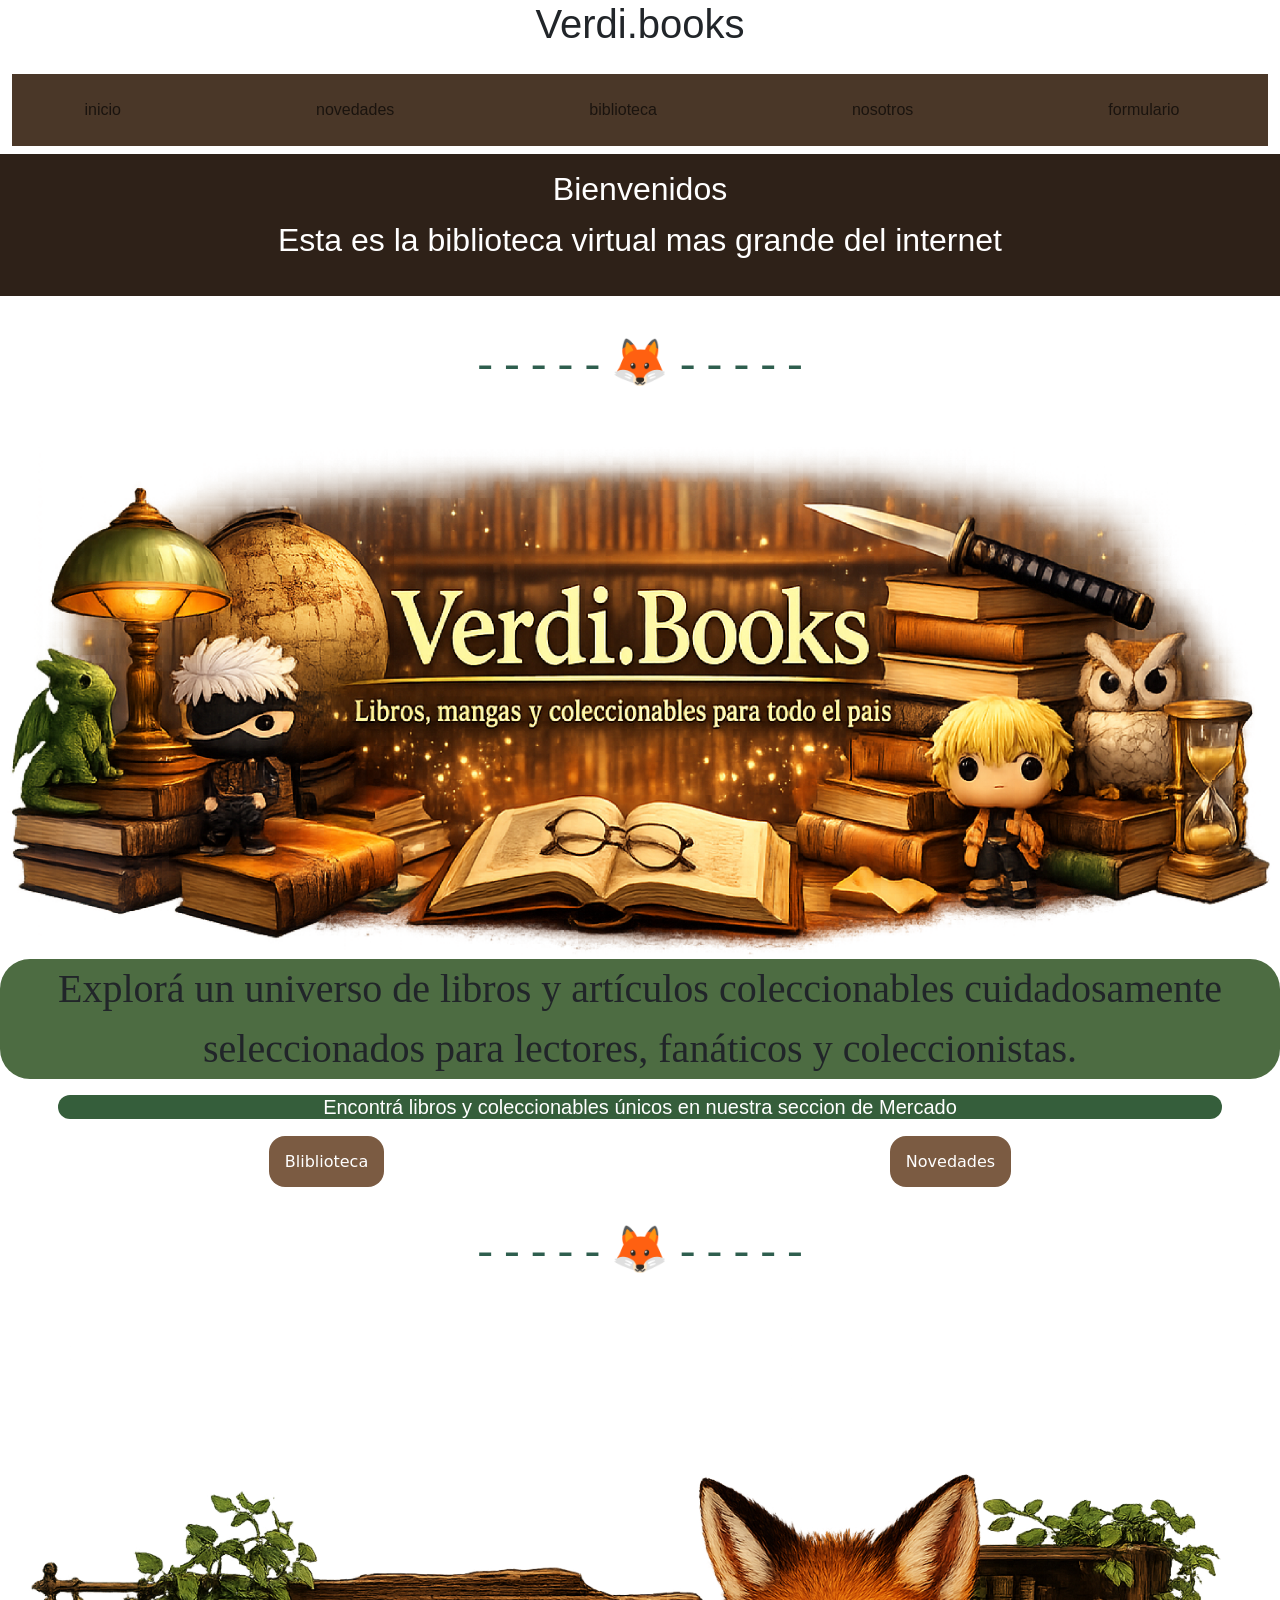
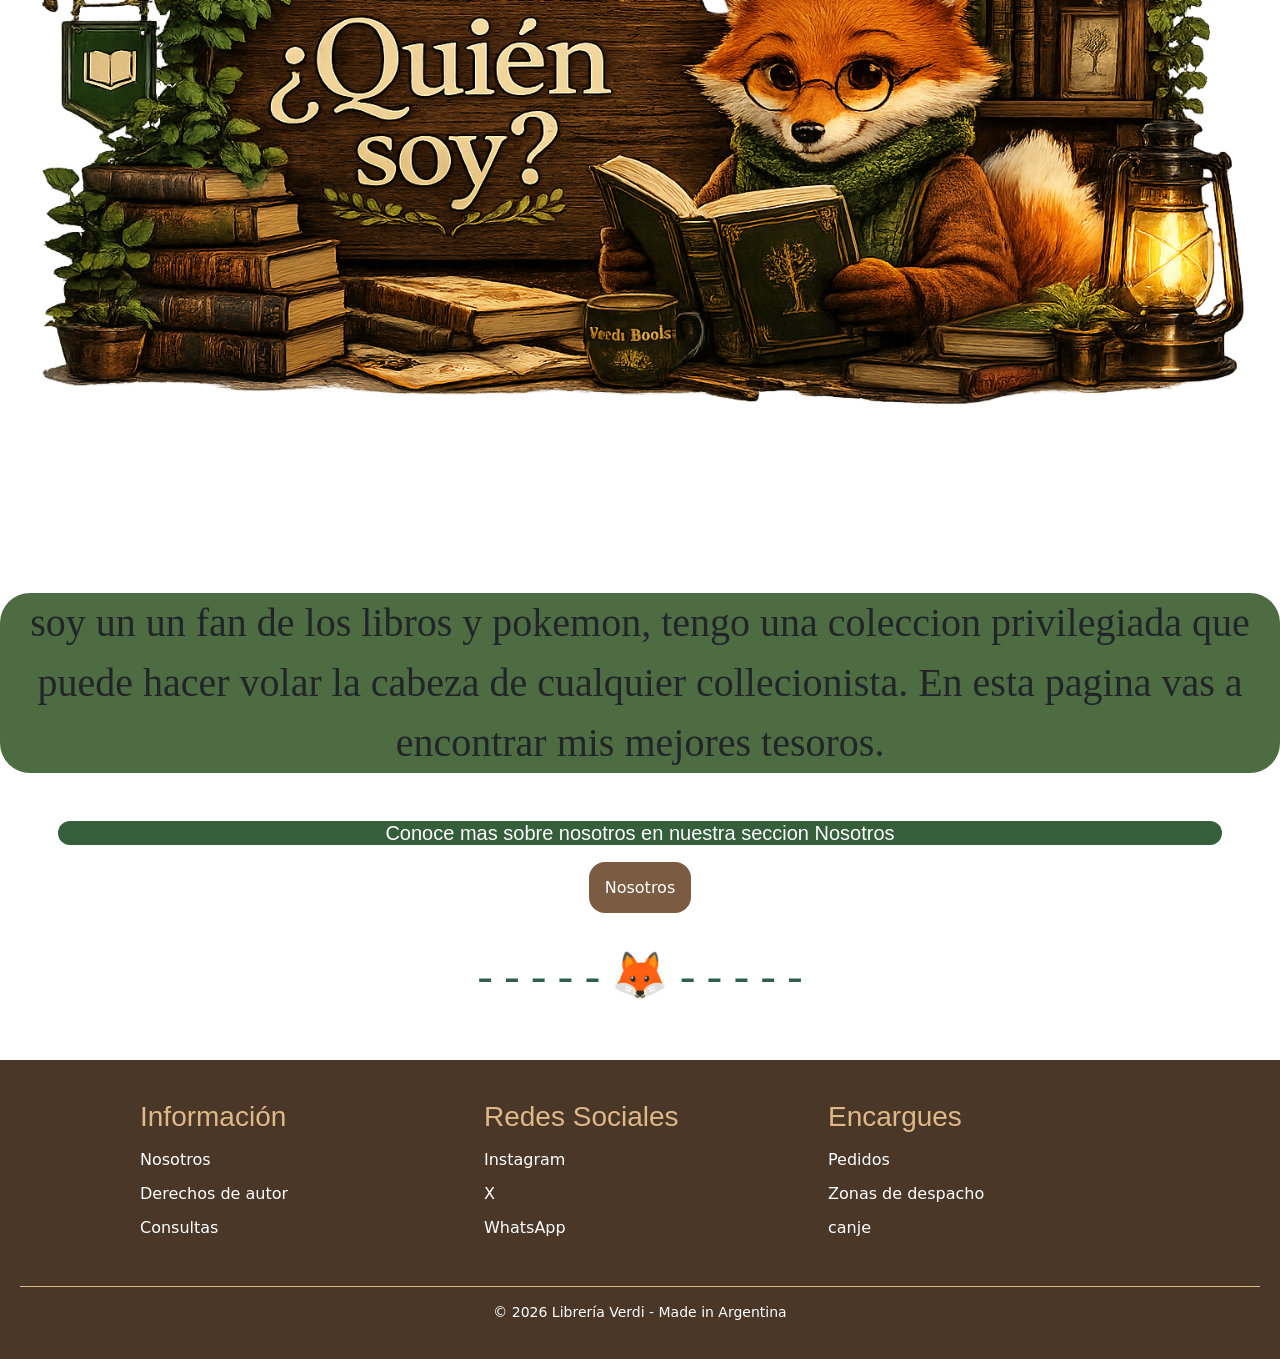
==== commit 99005a1a: "arreglo img banner y corrijo estetica font family completo" ====
--- a/index.html
+++ b/index.html
@@ -60,7 +60,7 @@
         <div class="clearfix">  -   -   -   -   -   🦊  -   -   -   -   -   </div>
         <section>
             <div class="inicio">
-                <img src="./img/verdibanner2.webp" alt="¿Quien soy?">
+                <img src="./img/quiensoy.webp" alt="¿Quien soy?">
                 <p class="text">soy un un fan de los libros y pokemon, tengo una coleccion privilegiada que puede hacer
                     volar la cabeza de cualquier collecionista. En esta pagina vas a encontrar mis mejores tesoros.</p>
                     <h4>Conoce mas sobre nosotros en nuestra seccion Nosotros</h4>
--- a/style.css
+++ b/style.css
@@ -59,7 +59,7 @@
     background-color: #E8DFC9(235, 144, 40);
     padding: 1rem;
     border-radius: 1rem;
-    font-family: fantasy;
+    font-family: Verdana, Geneva, Tahoma, sans-serif;
     text-align: center;
 }
 
@@ -83,20 +83,20 @@
     margin-bottom: 2rem;
     color: #ffffff;
     font-size: 2rem;
-    font-family: cursive;
+    font-family: Verdana, Geneva, Tahoma, sans-serif;
     padding: 1rem;
 }
 .inicio p{
     background-color:#4D6C42;
     font-size: 40px;
-    font-family: Georgia, 'Times New Roman', Times, serif;
+    font-family: cursive;
     text-align: center;
     border-radius: 30px;
 
 }
 .inicio h4{
     text-align: center;
-    font-family: monospace;
+    font-family: Verdana, Geneva, Tahoma, sans-serif;
     margin-bottom: 1.7px;
     color: rgb(255, 255, 255);
     background-color: #355E3B;
@@ -126,7 +126,7 @@
 
 .inicio ul li a{
     text-decoration: none;
-    color: var(--color-accent);
+    color: white;
     background-color: #7B5B42;
     padding: 1rem;
     border-radius: 1rem;
@@ -140,14 +140,14 @@
 .info p{
     background-color:#4D6C42;
     font-size: 24px;
-    font-family: Georgia, 'Times New Roman', Times, serif;
+    font-family: cursive;
     text-align: center;
     border-radius: 30px;
 
 }
 .info h4{
     text-align: center;
-    font-family: monospace;
+    font-family: Verdana, Geneva, Tahoma, sans-serif;
     margin-bottom: 1.7px;
     color: rgb(255, 255, 255);
     background-color: #355E3B;
@@ -176,7 +176,7 @@
 
 .info ul li a{
     text-decoration: none;
-    color: var(--color-accent);
+    color: white;
     background-color: #7B5B42;
     padding: 1rem;
     border-radius: 1rem;
@@ -191,7 +191,7 @@
 
 section h3{
     text-align: center;
-    font-family: fantasy;
+    font-family: Verdana, Geneva, Tahoma, sans-serif;
     color: #E8DFC9;
     background-color: #4D6C42;
     border: 5px solid #baf3a55e;
@@ -250,7 +250,7 @@
     background-color: #4d6c427e;
     text-decoration:none;
     color: #ffffff;
-    font-family: 'Franklin Gothic Medium', 'Arial Narrow', Arial, sans-serif;
+    font-family: Verdana, Geneva, Tahoma, sans-serif;
     font-size: 1rem;
     margin-left: 5px;
     margin-right: 5px;
@@ -269,7 +269,7 @@
 
 .item p,
 .itemb p{
-    font-family: fantasy;
+    font-family: cursive;
     font-size: 16px;
     background-color: aliceblue;
     border-radius: 10px;
@@ -279,7 +279,7 @@
     
 }
 .item h3{
-    font-family: 'Trebuchet MS', 'Lucida Sans Unicode', 'Lucida Grande', 'Lucida Sans', Arial, sans-serif;
+    font-family: Verdana, Geneva, Tahoma, sans-serif;
     font-size:1.25rem;
     border-radius: 10px;
     margin-left: 10px;
@@ -289,7 +289,7 @@
 
 }
 .text{
-    font-family: monospace;
+    font-family: Verdana, Geneva, Tahoma, sans-serif;
     font-size:1.25rem;
     font-weight: 10px;
     margin-top: 5px;
@@ -361,7 +361,7 @@
     background-color: #7da76e;
     text-decoration: none;
     color: rgb(255, 255, 255);
-    font-family: monospace;
+    font-family: Verdana, Geneva, Tahoma, sans-serif;
     border-radius: 5px;
     
 }
@@ -484,7 +484,7 @@
     background-color: #7b5b4285;
     color:#ffffff;
     font-size: 15px;
-    font-family: monospace;
+    font-family: Verdana, Geneva, Tahoma, sans-serif;
     
 }
 footer{
@@ -505,7 +505,7 @@
 .footer-col h3{
     color: burlywood;
     margin-bottom: 15px;
-    font-family: monospace;
+    font-family: Verdana, Geneva, Tahoma, sans-serif;
 }
 
 .footer-col ul{
@@ -579,6 +579,9 @@
         margin-left:.5rem;
         margin-right:.5rem;
     }
+    .inicio p{
+    font-size: 2rem;
+}
 
     .container{
         display:grid;
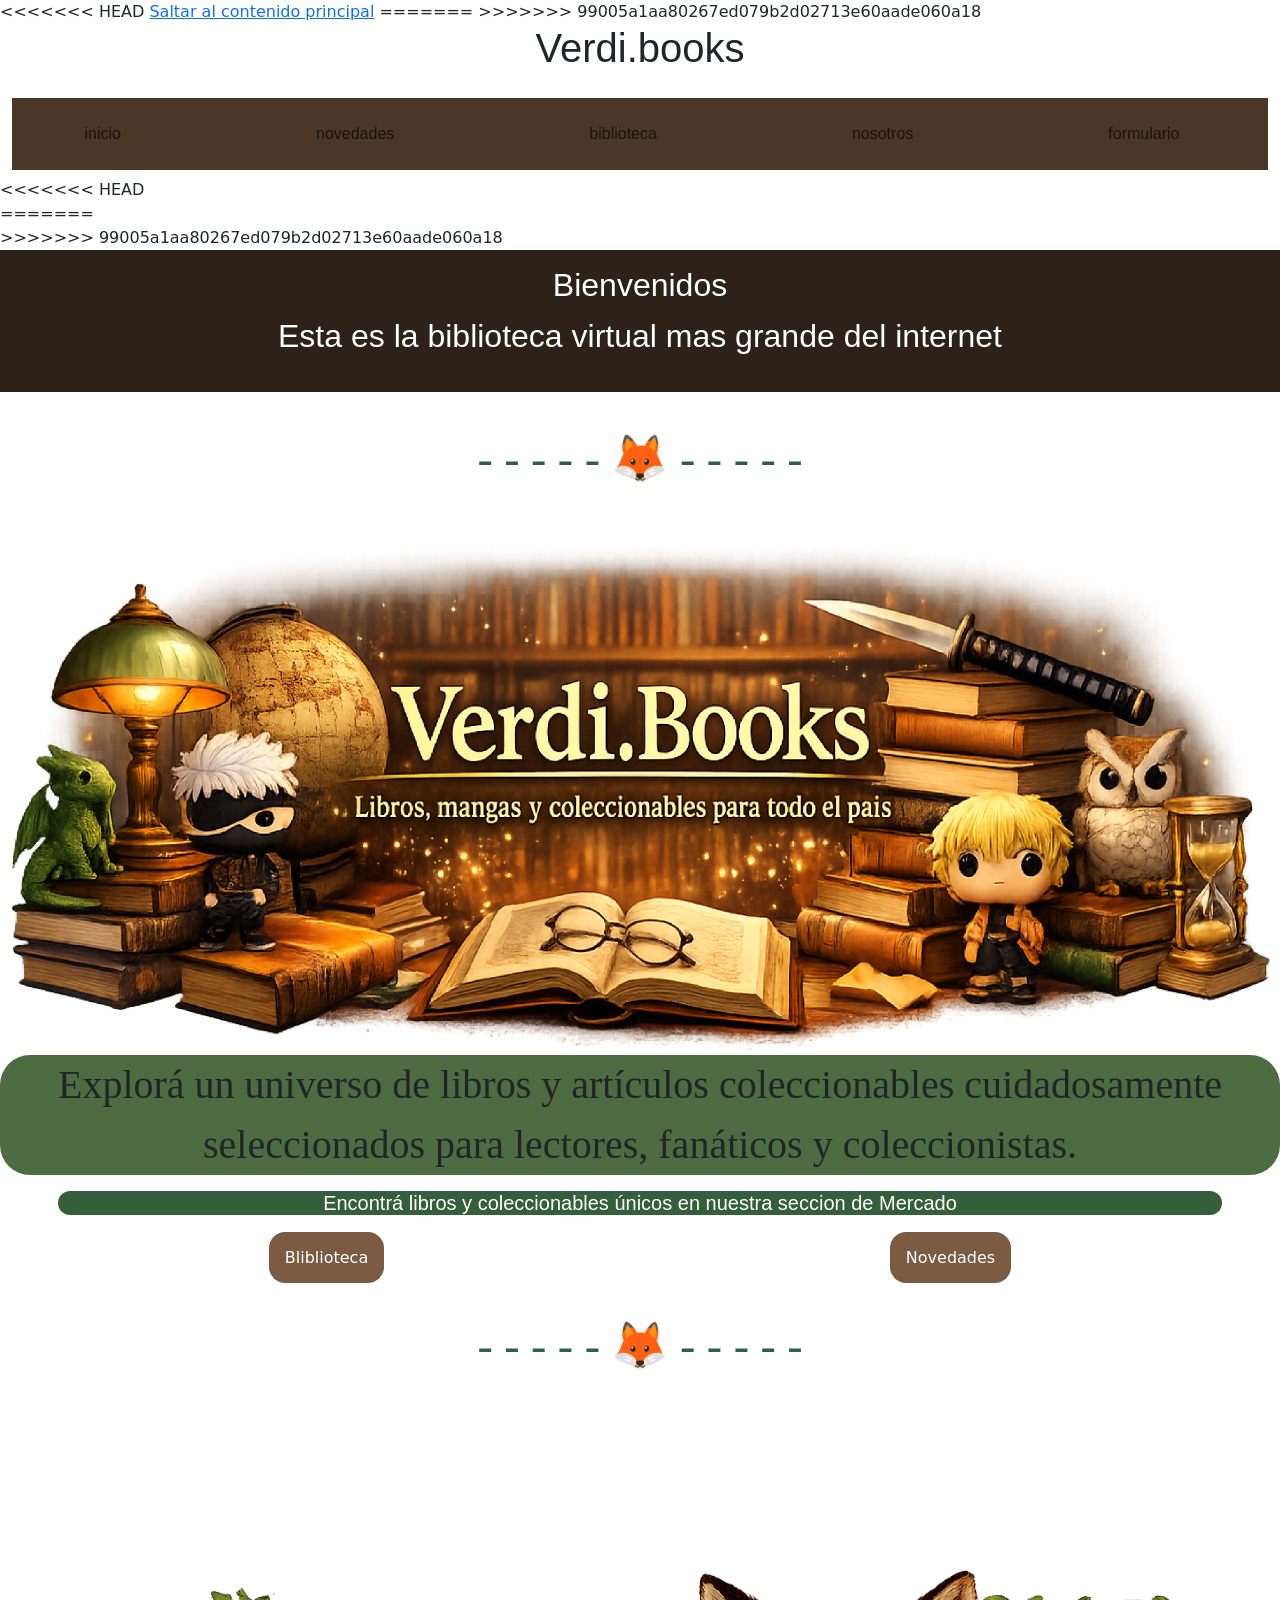
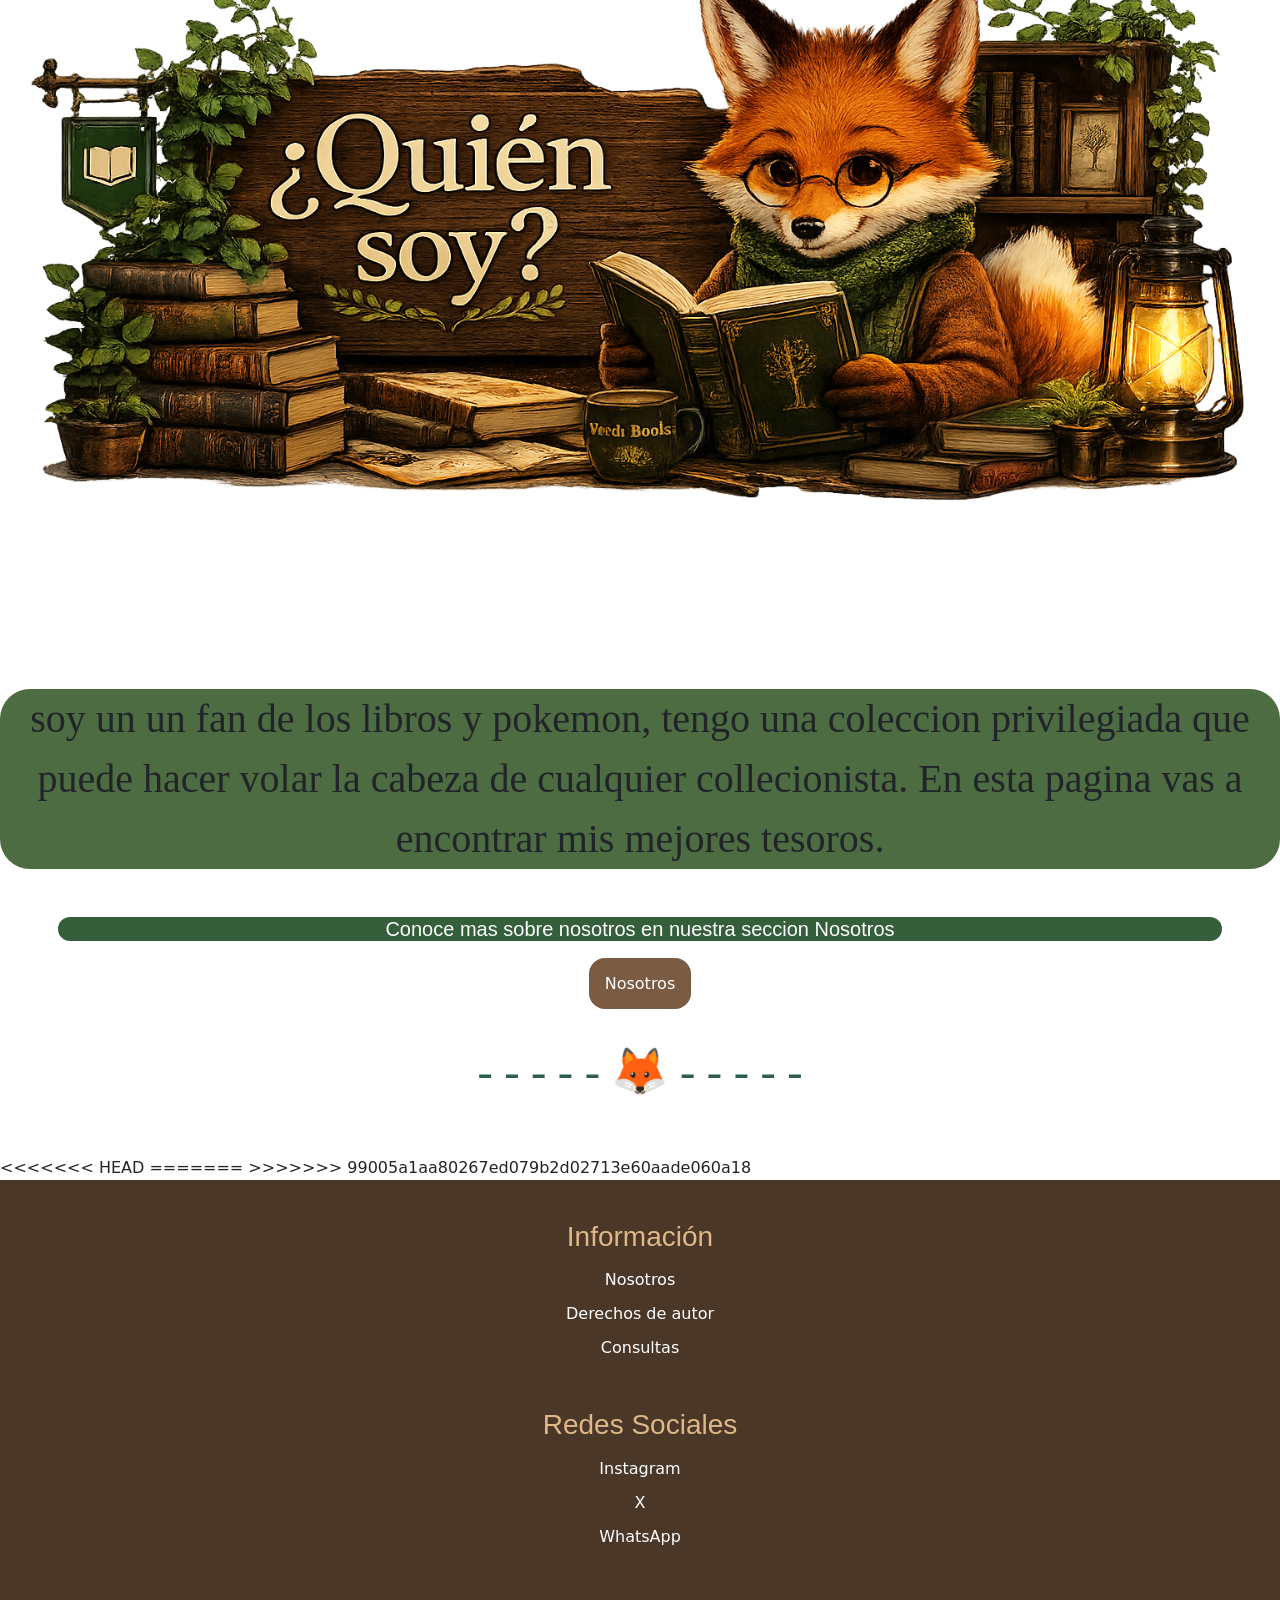
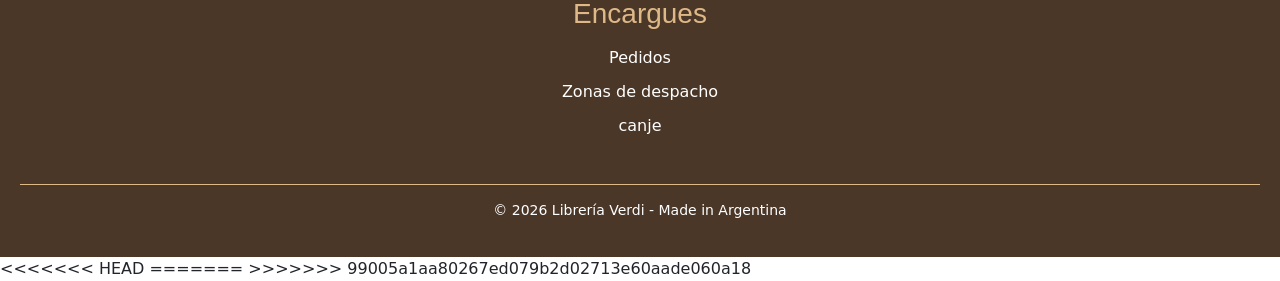
==== commit 8315412b: "actualizacion seo, reduccion de espacio, sacar codes repetidos, agregado de skip-link" ====
--- a/index.html
+++ b/index.html
@@ -1,4 +1,17 @@
 <!DOCTYPE html>
+<<<<<<< HEAD
+<html lang="es">
+<head>
+    <meta charset="UTF-8">
+    <meta name="viewport" content="width=device-width, initial-scale=1.0">
+    <meta name="description" content="Verdi.books, librería virtual de Argentina: libros y artículos coleccionables seleccionados para lectores y fanáticos.">
+    <title>Verdi.books | Librería de libros y coleccionables</title>
+    <link rel="stylesheet" href="./style.css">
+    <link href="https://cdn.jsdelivr.net/npm/bootstrap@5.3.8/dist/css/bootstrap.min.css" rel="stylesheet">
+</head>
+<body>
+    <a class="skip-link" href="#contenido">Saltar al contenido principal</a>
+=======
 <html lang="en">
 <head>
     <meta charset="UTF-8">
@@ -9,6 +22,7 @@
 </head>
     <script src="https://cdn.jsdelivr.net/npm/bootstrap@5.3.8/dist/js/bootstrap.bundle.min.js"></script>
 <body>
+>>>>>>> 99005a1aa80267ed079b2d02713e60aade060a18
     <header>
     <h1>Verdi.books</h1>
 
@@ -35,7 +49,11 @@
     </nav>
 </header>
     
+<<<<<<< HEAD
+    <main id="contenido">
+=======
     <main>
+>>>>>>> 99005a1aa80267ed079b2d02713e60aade060a18
         
         
         <div class="welcome">
@@ -70,8 +88,11 @@
                     
             </div>
             <div class="clearfix">  -   -   -   -   -   🦊  -   -   -   -   -   </div>
+<<<<<<< HEAD
+=======
 
             </div>
+>>>>>>> 99005a1aa80267ed079b2d02713e60aade060a18
         </section>
 
         
@@ -116,6 +137,10 @@
         © 2026 Librería Verdi - Made in Argentina
     </p>
 </footer>
+<<<<<<< HEAD
+        <script src="https://cdn.jsdelivr.net/npm/bootstrap@5.3.8/dist/js/bootstrap.bundle.min.js"></script>
+=======
     
+>>>>>>> 99005a1aa80267ed079b2d02713e60aade060a18
 </body>
 </html>
--- a/style.css
+++ b/style.css
@@ -1,13 +1,48 @@
 :root{
     --color-accent: #f4e4c9;
-}
-
-
+<<<<<<< HEAD
+    --color-focus: #ffb84d;
+}
+
+=======
+}
+
+
+>>>>>>> 99005a1aa80267ed079b2d02713e60aade060a18
 *{
     margin: 0;
     padding: 0;
     box-sizing:border-box;
 }
+<<<<<<< HEAD
+.skip-link{
+    position: absolute;
+    top: -3rem;
+    left: .5rem;
+    background-color: #4D6C42;
+    color: #ffffff;
+    padding: .75rem 1.25rem;
+    border-radius: .5rem;
+    text-decoration: none;
+    font-family: Verdana, Geneva, Tahoma, sans-serif;
+    z-index: 1000;
+    transition: top .2s ease-in-out;
+}
+
+.skip-link:focus{
+    top: .5rem;
+}
+
+a:focus-visible,
+button:focus-visible,
+input:focus-visible,
+textarea:focus-visible,
+.navbar-toggler:focus-visible{
+    outline: 3px solid var(--color-focus);
+    outline-offset: 2px;
+}
+=======
+>>>>>>> 99005a1aa80267ed079b2d02713e60aade060a18
 body{
     background-color:#f0e1be;
     margin: 0;
@@ -56,7 +91,11 @@
 nav ul li a{
     text-decoration: none;
     color: white;
+<<<<<<< HEAD
+    background-color: #E8DFC9;
+=======
     background-color: #E8DFC9(235, 144, 40);
+>>>>>>> 99005a1aa80267ed079b2d02713e60aade060a18
     padding: 1rem;
     border-radius: 1rem;
     font-family: Verdana, Geneva, Tahoma, sans-serif;
@@ -581,7 +620,11 @@
     }
     .inicio p{
     font-size: 2rem;
-}
+<<<<<<< HEAD
+    }
+=======
+}
+>>>>>>> 99005a1aa80267ed079b2d02713e60aade060a18
 
     .container{
         display:grid;
--- a/style.css
+++ b/style.css
@@ -1,13 +1,48 @@
 :root{
     --color-accent: #f4e4c9;
-}
-
-
+<<<<<<< HEAD
+    --color-focus: #ffb84d;
+}
+
+=======
+}
+
+
+>>>>>>> 99005a1aa80267ed079b2d02713e60aade060a18
 *{
     margin: 0;
     padding: 0;
     box-sizing:border-box;
 }
+<<<<<<< HEAD
+.skip-link{
+    position: absolute;
+    top: -3rem;
+    left: .5rem;
+    background-color: #4D6C42;
+    color: #ffffff;
+    padding: .75rem 1.25rem;
+    border-radius: .5rem;
+    text-decoration: none;
+    font-family: Verdana, Geneva, Tahoma, sans-serif;
+    z-index: 1000;
+    transition: top .2s ease-in-out;
+}
+
+.skip-link:focus{
+    top: .5rem;
+}
+
+a:focus-visible,
+button:focus-visible,
+input:focus-visible,
+textarea:focus-visible,
+.navbar-toggler:focus-visible{
+    outline: 3px solid var(--color-focus);
+    outline-offset: 2px;
+}
+=======
+>>>>>>> 99005a1aa80267ed079b2d02713e60aade060a18
 body{
     background-color:#f0e1be;
     margin: 0;
@@ -56,7 +91,11 @@
 nav ul li a{
     text-decoration: none;
     color: white;
+<<<<<<< HEAD
+    background-color: #E8DFC9;
+=======
     background-color: #E8DFC9(235, 144, 40);
+>>>>>>> 99005a1aa80267ed079b2d02713e60aade060a18
     padding: 1rem;
     border-radius: 1rem;
     font-family: Verdana, Geneva, Tahoma, sans-serif;
@@ -581,7 +620,11 @@
     }
     .inicio p{
     font-size: 2rem;
-}
+<<<<<<< HEAD
+    }
+=======
+}
+>>>>>>> 99005a1aa80267ed079b2d02713e60aade060a18
 
     .container{
         display:grid;
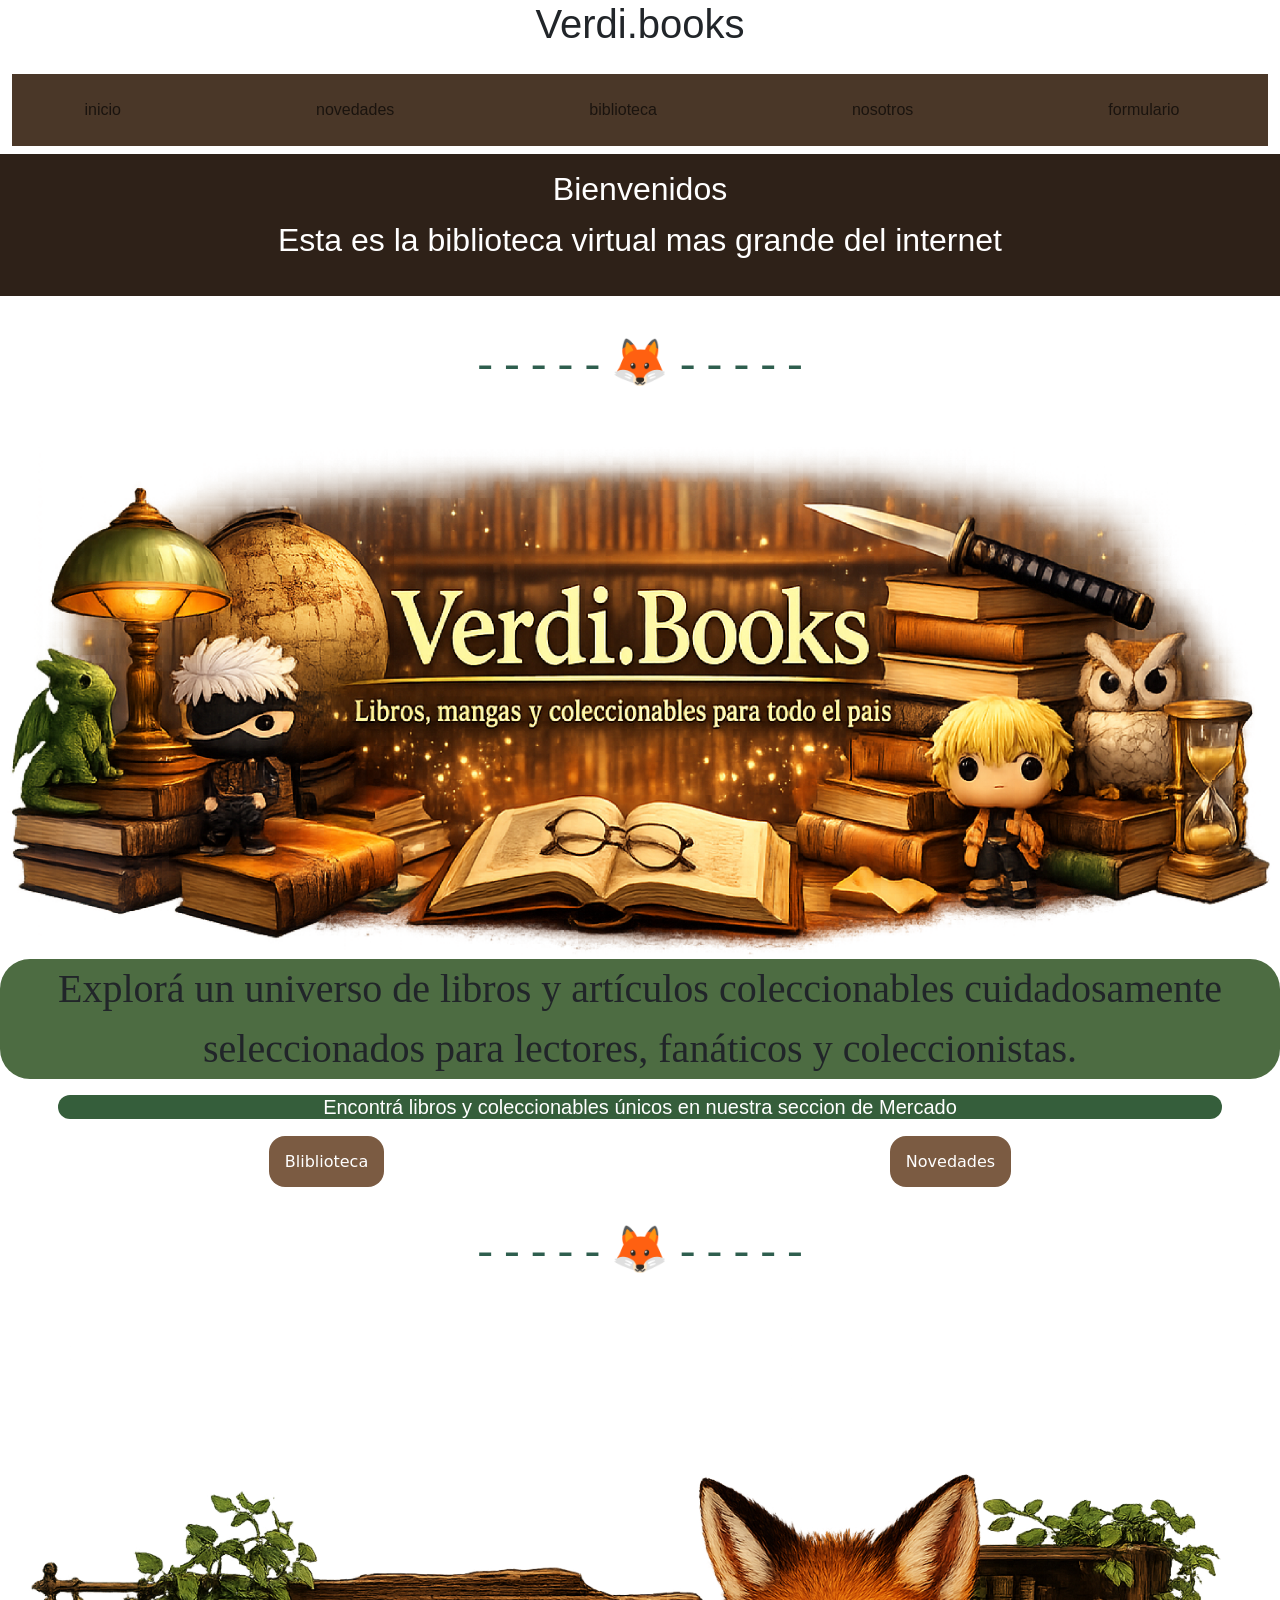
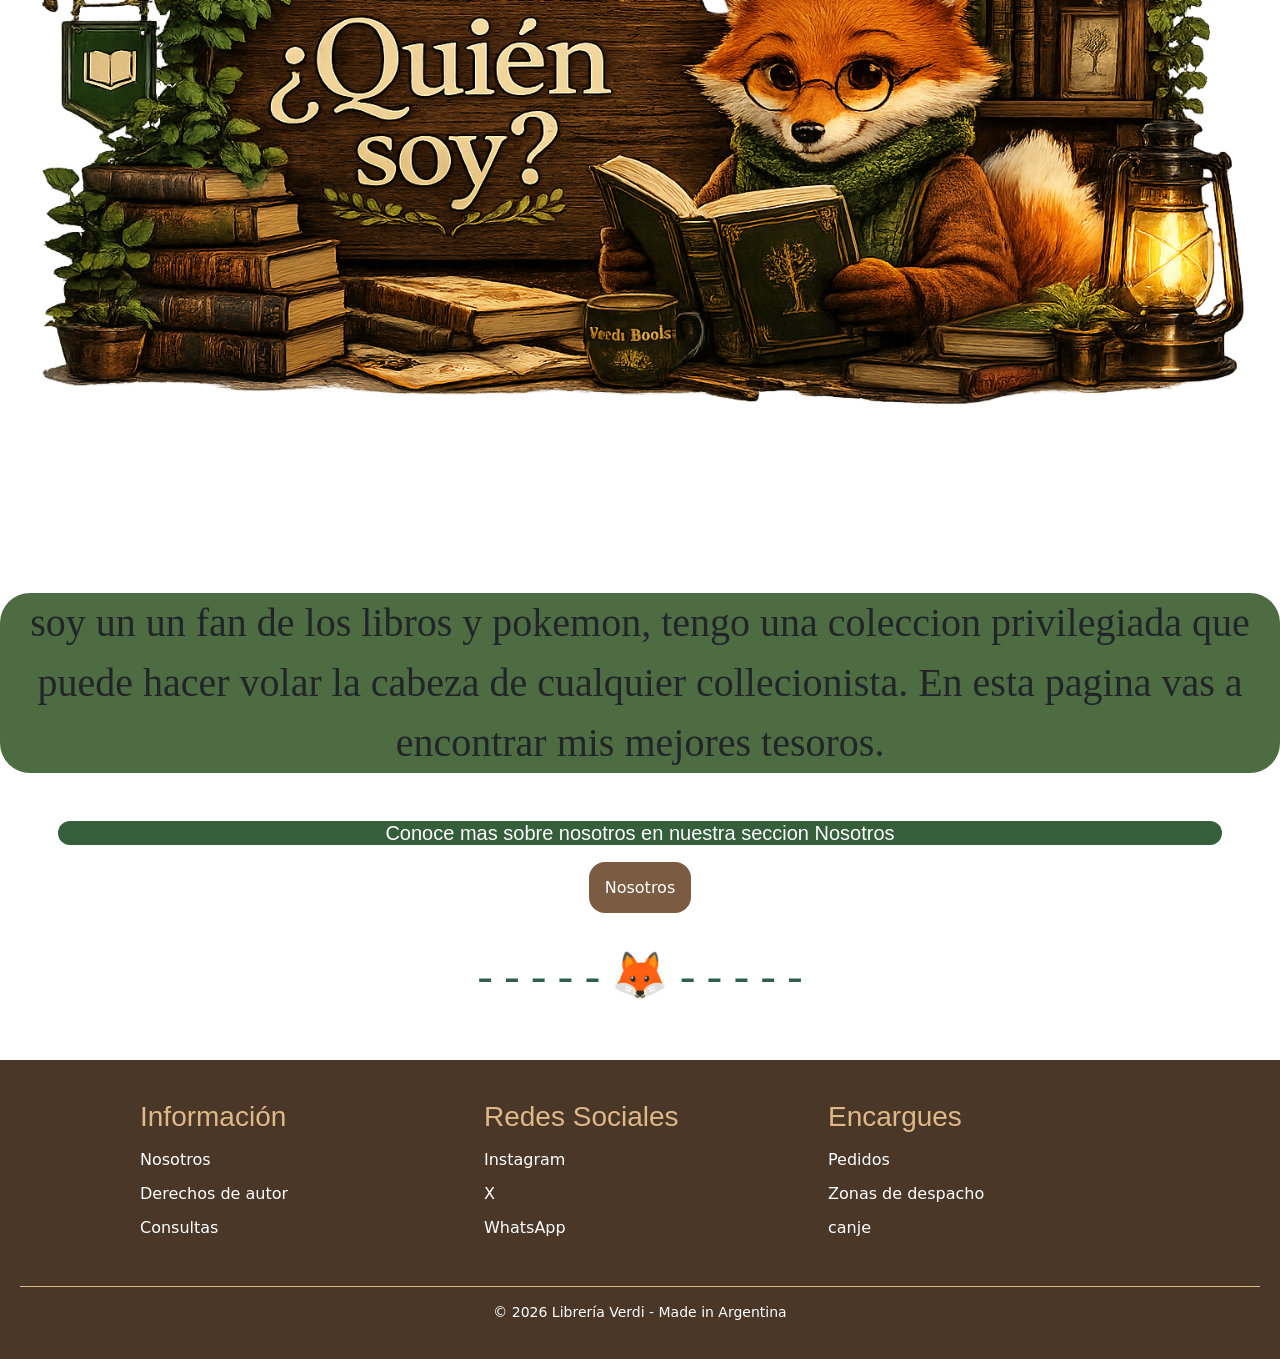
==== commit fd30c640: "saco skip-link" ====
--- a/index.html
+++ b/index.html
@@ -1,5 +1,4 @@
 <!DOCTYPE html>
-<<<<<<< HEAD
 <html lang="es">
 <head>
     <meta charset="UTF-8">
@@ -10,19 +9,6 @@
     <link href="https://cdn.jsdelivr.net/npm/bootstrap@5.3.8/dist/css/bootstrap.min.css" rel="stylesheet">
 </head>
 <body>
-    <a class="skip-link" href="#contenido">Saltar al contenido principal</a>
-=======
-<html lang="en">
-<head>
-    <meta charset="UTF-8">
-    <meta name="viewport" content="width=device-width, initial-scale=1.0">
-    <title>libreria</title>
-    <link rel="stylesheet" href="./style.css">
-    <link href="https://cdn.jsdelivr.net/npm/bootstrap@5.3.8/dist/css/bootstrap.min.css" rel="stylesheet">
-</head>
-    <script src="https://cdn.jsdelivr.net/npm/bootstrap@5.3.8/dist/js/bootstrap.bundle.min.js"></script>
-<body>
->>>>>>> 99005a1aa80267ed079b2d02713e60aade060a18
     <header>
     <h1>Verdi.books</h1>
 
@@ -49,11 +35,7 @@
     </nav>
 </header>
     
-<<<<<<< HEAD
     <main id="contenido">
-=======
-    <main>
->>>>>>> 99005a1aa80267ed079b2d02713e60aade060a18
         
         
         <div class="welcome">
@@ -88,11 +70,6 @@
                     
             </div>
             <div class="clearfix">  -   -   -   -   -   🦊  -   -   -   -   -   </div>
-<<<<<<< HEAD
-=======
-
-            </div>
->>>>>>> 99005a1aa80267ed079b2d02713e60aade060a18
         </section>
 
         
@@ -137,10 +114,6 @@
         © 2026 Librería Verdi - Made in Argentina
     </p>
 </footer>
-<<<<<<< HEAD
         <script src="https://cdn.jsdelivr.net/npm/bootstrap@5.3.8/dist/js/bootstrap.bundle.min.js"></script>
-=======
-    
->>>>>>> 99005a1aa80267ed079b2d02713e60aade060a18
 </body>
 </html>
--- a/style.css
+++ b/style.css
@@ -1,48 +1,13 @@
 :root{
     --color-accent: #f4e4c9;
-<<<<<<< HEAD
     --color-focus: #ffb84d;
 }
 
-=======
-}
-
-
->>>>>>> 99005a1aa80267ed079b2d02713e60aade060a18
 *{
     margin: 0;
     padding: 0;
     box-sizing:border-box;
 }
-<<<<<<< HEAD
-.skip-link{
-    position: absolute;
-    top: -3rem;
-    left: .5rem;
-    background-color: #4D6C42;
-    color: #ffffff;
-    padding: .75rem 1.25rem;
-    border-radius: .5rem;
-    text-decoration: none;
-    font-family: Verdana, Geneva, Tahoma, sans-serif;
-    z-index: 1000;
-    transition: top .2s ease-in-out;
-}
-
-.skip-link:focus{
-    top: .5rem;
-}
-
-a:focus-visible,
-button:focus-visible,
-input:focus-visible,
-textarea:focus-visible,
-.navbar-toggler:focus-visible{
-    outline: 3px solid var(--color-focus);
-    outline-offset: 2px;
-}
-=======
->>>>>>> 99005a1aa80267ed079b2d02713e60aade060a18
 body{
     background-color:#f0e1be;
     margin: 0;
@@ -91,11 +56,7 @@
 nav ul li a{
     text-decoration: none;
     color: white;
-<<<<<<< HEAD
     background-color: #E8DFC9;
-=======
-    background-color: #E8DFC9(235, 144, 40);
->>>>>>> 99005a1aa80267ed079b2d02713e60aade060a18
     padding: 1rem;
     border-radius: 1rem;
     font-family: Verdana, Geneva, Tahoma, sans-serif;
@@ -620,11 +581,7 @@
     }
     .inicio p{
     font-size: 2rem;
-<<<<<<< HEAD
-    }
-=======
-}
->>>>>>> 99005a1aa80267ed079b2d02713e60aade060a18
+    }
 
     .container{
         display:grid;
